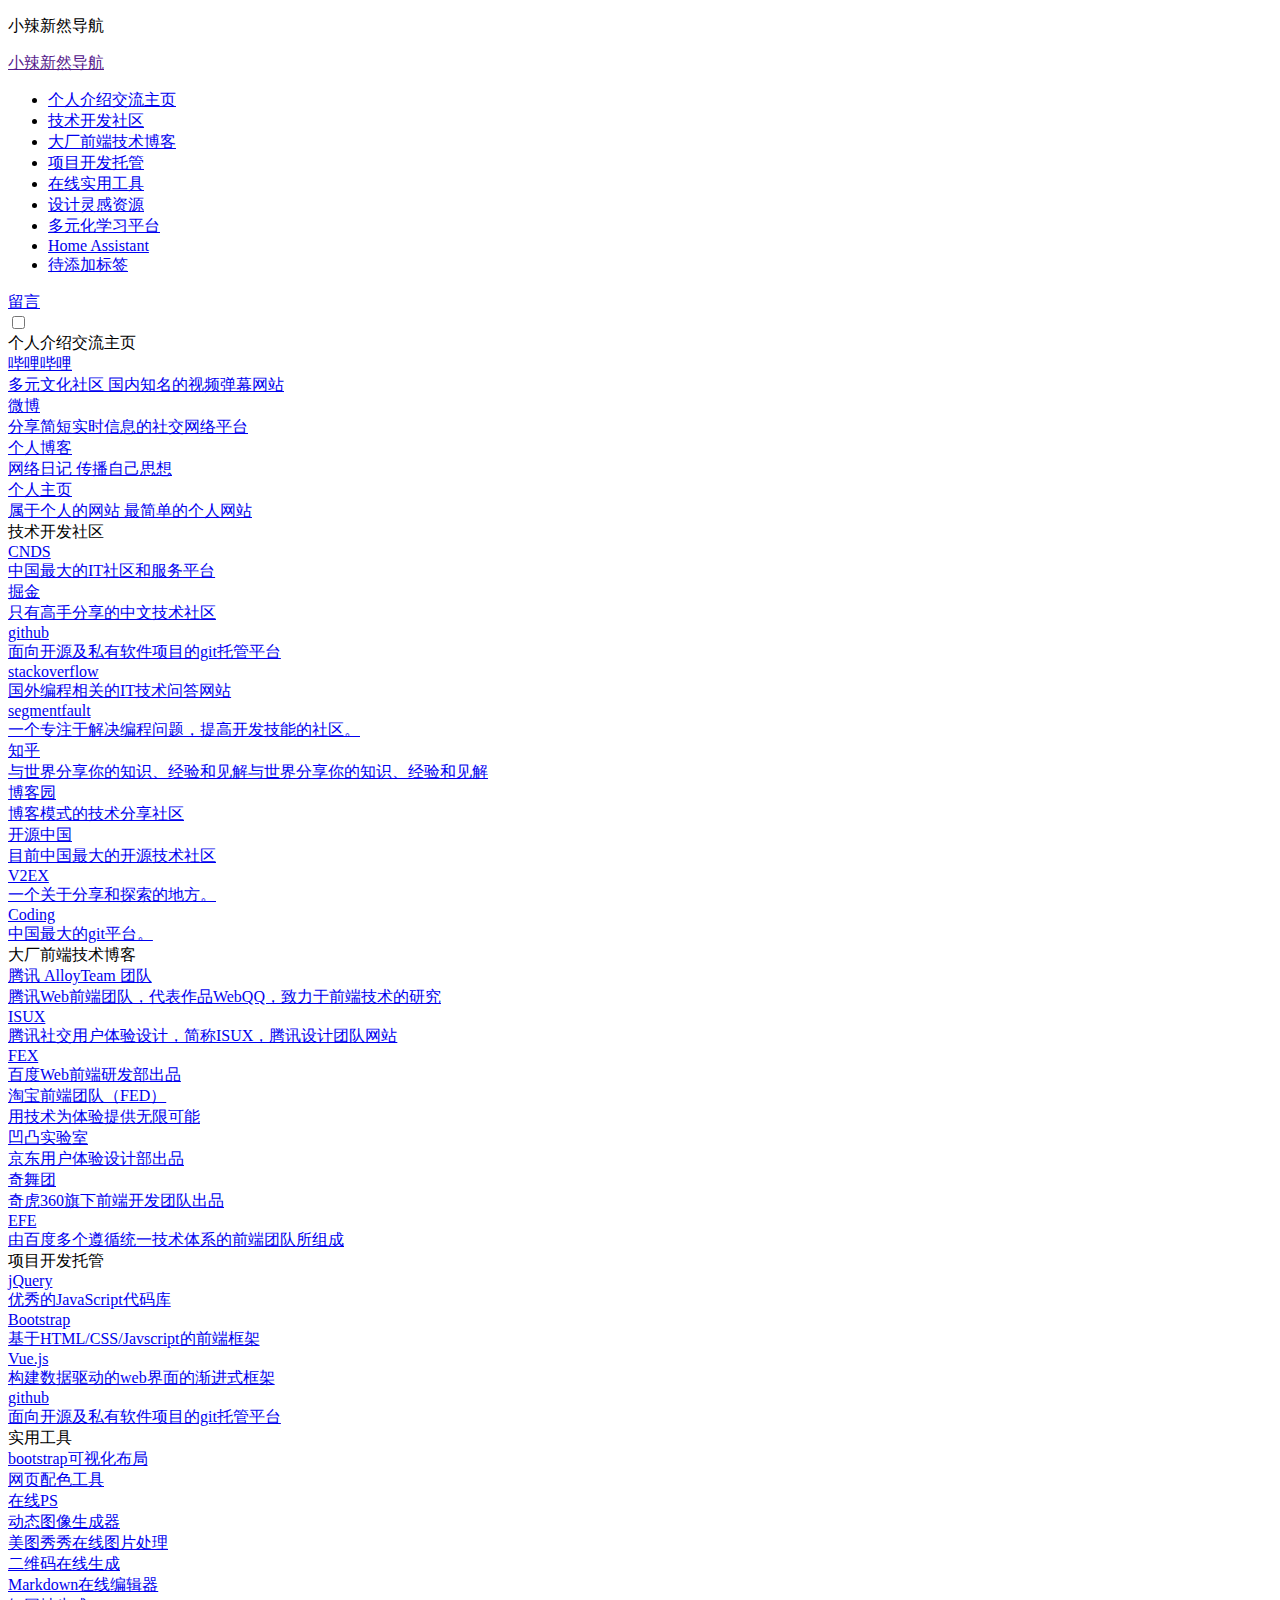
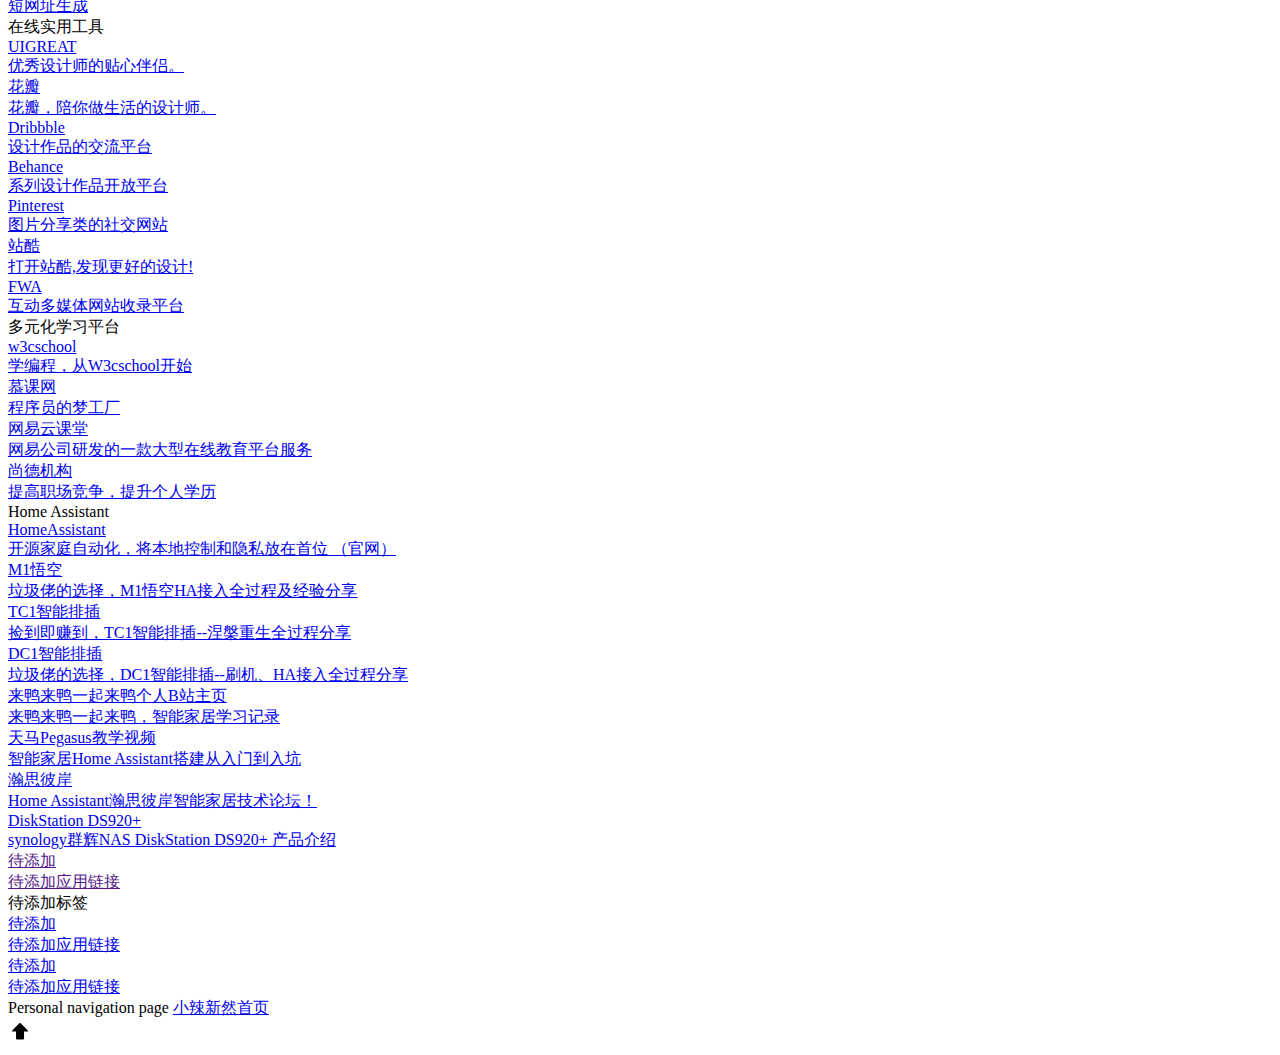
==== daohangye/index.html @ 8b0d4d3d "HASS" ====
<!DOCTYPE html>
<html lang="en">

<head>
    <meta charset="UTF-8">
    <meta name="viewport" content="width=device-width, initial-scale=1, maximum-scale=1, user-scalable=no">
    <title>小辣新然导航</title>
    <link rel="stylesheet" href=" css/iconfont.css">
    <link rel="stylesheet" href="../plug-in/normalize.css">
    <link rel="stylesheet" href="css/style.css">
</head>

<body>
    <div class="container" id="container">
        <aside class="left-bar" id="leftBar">
            <div class="title">
                <p>小辣新然导航</p>
            </div>
            <nav class="nav">
                <div class="item active"><a href=""><i class="iconfont icon-daohang2"></i>小辣新然导航</a><i class="line"></i></div>
                <ul class="nav-item" id="navItem">
                    <li><a href="#zhuye" class="active"><i class="iconfont icon-shequ"></i>个人介绍交流主页</a></li>
                    <li><a href="#bbs" class="active"><i class="iconfont icon-shequ"></i>技术开发社区</a></li>
                    <li><a href="#sill"><i class="iconfont icon-blogger"></i>大厂前端技术博客</a></li>
                    <li><a href="#docs"><i class="iconfont icon-wendangdocument78"></i>项目开发托管</a></li>
                    <li><a href="#tools"><i class="iconfont icon-tool"></i>在线实用工具</a></li>
                    <li><a href="#design"><i class="iconfont icon-designer"></i>设计灵感资源</a></li>
                    <li><a href="#study"><i class="iconfont icon-xuexi1"></i>多元化学习平台</a></li>
                    <li><a href="#hass" class="active"><i class="iconfont icon-shequ"></i>Home Assistant</a></li>
                    <li><a href="#daitianjia"><i class="iconfont icon-blogger"></i>待添加标签</a></li>
                </ul>
                <div class="item comment"><a href="#"><i class="iconfont icon-liuyan"></i>留言</a></div>
            </nav>
        </aside>
        <section class="main">
            <div id="mainContent">
                <!-- 手机端菜单 -->
                <div id="menu-box">
                   <div id="menu">
                       <input type="checkbox" id="menu-form">
                       <label for="menu-form" class="menu-spin">
                        <div class="line diagonal line-1"></div>
                        <div class="line horizontal"></div>
                        <div class="line diagonal line-2"></div>
                      </label>
                    </div>
                </div>
                <!-- 个人主页 -->
                <div class="box">
                    <a href="#" name="zhuye"></a>
                    <div class="sub-category">
                        <div><i class="iconfont icon-shequ"></i>个人介绍交流主页</div>
                    </div>
                    <div>
                        <a target="_blank" href="https://space.bilibili.com/335234227">
                            <div class="item">
                                <div class="logo"> 哔哩哔哩</div>
                                <div class="desc">多元文化社区 国内知名的视频弹幕网站</div>
                            </div>
                        </a>
                        <a target="_blank" href="https://weibo.com/u/7575564590">
                            <div class="item">
                                <div class="logo"> 微博</div>
                                <div class="desc">分享简短实时信息的社交网络平台</div>
                            </div>
                        </a>
                        <a target="_blank" href="#">
                            <div class="item">
                                <div class="logo"> 个人博客</div>
                                <div class="desc">网络日记 传播自己思想</div>
                            </div>
                        </a>    
                        <a target="_blank" href="#">
                            <div class="item">
                                <div class="logo"> 个人主页</div>
                                <div class="desc">属于个人的网站  最简单的个人网站</div>
                            </div>
                        </a>
                    </div>
                </div>
                <!-- 开发社区 -->
                <div class="box">
                    <a href="#" name="bbs"></a>
                    <div class="sub-category">
                        <div><i class="iconfont icon-shequ"></i>技术开发社区</div>
                    </div>
                    <div>
                        <a target="_blank" href="http://blog.csdn.net/">
                            <div class="item">
                                <div class="logo"> CNDS</div>
                                <div class="desc">中国最大的IT社区和服务平台</div>
                            </div>
                        </a>
                        <a href="https://juejin.im/">
                            <div class="item">
                                <div class="logo"> 掘金</div>
                                <div class="desc">只有高手分享的中文技术社区</div>
                            </div>
                        </a>
                        <a target="_blank" href="https://github.com/">
                            <div class="item">
                                <div class="logo"> github</div>
                                <div class="desc">面向开源及私有软件项目的git托管平台</div>
                            </div>
                        </a>
                        <a target="_blank" href="http://stackoverflow.com/">
                            <div class="item">
                                <div class="logo"> stackoverflow</div>
                                <div class="desc">国外编程相关的IT技术问答网站</div>
                            </div>
                        </a>
                        <a target="_blank" href="https://segmentfault.com/">
                            <div class="item">
                                <div class="logo"> segmentfault</div>
                                <div class="desc">一个专注于解决编程问题，提高开发技能的社区。</div>
                            </div>
                        </a>
                        <a target="_blank" href="https://www.zhihu.com/">
                            <div class="item">
                                <div class="logo"> 知乎</div>
                                <div class="desc">与世界分享你的知识、经验和见解与世界分享你的知识、经验和见解</div>
                            </div>
                        </a>
                        <a target="_blank" href="https://www.cnblogs.com/">
                            <div class="item">
                                <div class="logo"> 博客园</div>
                                <div class="desc">博客模式的技术分享社区</div>
                            </div>
                        </a>
                        <a target="_blank" href="https://www.oschina.net/">
                            <div class="item">
                                <div class="logo"> 开源中国</div>
                                <div class="desc">
                                    <div class="info">
                                        目前中国最大的开源技术社区
                                    </div>
                                </div>
                            </div>
                        </a>
                        <a target="_blank" href="https://www.v2ex.com/">
                            <div class="item">
                                <div class="logo"> V2EX</div>
                                <div class="desc">一个关于分享和探索的地方。</div>
                            </div>
                        </a>
                        <a target="_blank" href="https://coding.net/">
                            <div class="item">
                                <div class="logo"> Coding</div>
                                <div class="desc">中国最大的git平台。</div>
                            </div>
                        </a>
                    </div>
                </div>
                <!-- 技术博客 -->
                <div class="box">
                    <a href="#" name="sill"></a>
                    <div class="sub-category">
                        <div><i class="iconfont icon-blogger"></i>大厂前端技术博客</div>
                    </div>
                    <div>
                        <a target="_blank" href="http://www.alloyteam.com/">
                            <div class="item">
                                <div class="logo"> 腾讯 AlloyTeam 团队</div>
                                <div class="desc">腾讯Web前端团队，代表作品WebQQ，致力于前端技术的研究</div>
                            </div>
                        </a>
                        <a target="_blank" href="https://isux.tencent.com/">
                            <div class="item">
                                <div class="logo"> ISUX</div>
                                <div class="desc">腾讯社交用户体验设计，简称ISUX，腾讯设计团队网站</div>
                            </div>
                        </a>
                        <a target="_blank" href="http://fex.baidu.com/">
                            <div class="item">
                                <div class="logo"> FEX</div>
                                <div class="desc">百度Web前端研发部出品</div>
                            </div>
                        </a>
                        <a target="_blank" href="http://taobaofed.org/">
                            <div class="item">
                                <div class="logo"> 淘宝前端团队（FED）</div>
                                <div class="desc">用技术为体验提供无限可能</div>
                            </div>
                        </a>
                        <a target="_blank" href="https://aotu.io/">
                            <div class="item">
                                <div class="logo"> 凹凸实验室</div>
                                <div class="desc">京东用户体验设计部出品</div>
                            </div>
                        </a>
                        <a target="_blank" href="https://75team.com/">
                            <div class="item">
                                <div class="logo"> 奇舞团</div>
                                <div class="desc">奇虎360旗下前端开发团队出品</div>
                            </div>
                        </a>
                        <a target="_blank" href="http://efe.baidu.com/">
                            <div class="item">
                                <div class="logo"> EFE</div>
                                <div class="desc">由百度多个遵循统一技术体系的前端团队所组成</div>
                            </div>
                        </a>
                    </div>
                </div>
                <!-- 参考文档托管 -->
                <div class="box">
                    <a href="" name="docs"></a>
                    <div class="sub-category">
                        <div><i class="iconfont icon-wendangdocument78"></i>项目开发托管</div>
                    </div>
                    <div>
                        <a target="_blank" href="http://jquery.cuishifeng.cn/index.html">
                            <div class="item">
                                <div class="logo"> jQuery</div>
                                <div class="desc">优秀的JavaScript代码库</div>
                            </div>
                        </a>
                        <a target="_blank" href="http://v3.bootcss.com/">
                            <div class="item">
                                <div class="logo"> Bootstrap</div>
                                <div class="desc">基于HTML/CSS/Javscript的前端框架</div>
                            </div>
                        </a>
                        <a target="_blank" href="http://v3.bootcss.com/">
                            <div class="item">
                                <div class="logo"> Vue.js</div>
                                <div class="desc">构建数据驱动的web界面的渐进式框架</div>
                            </div>
                        </a>
                        <a target="_blank" href="https://github.com/">
                            <div class="item">
                                <div class="logo"> github</div>
                                <div class="desc">面向开源及私有软件项目的git托管平台</div>
                            </div>
                        </a>
                    </div>
                </div>
                <!-- 实用工具 -->
                <div class="box">
                    <a href="" name="tools"></a>
                    <div class="sub-category">
                        <div><i class="iconfont icon-tool"></i>实用工具</div>
                    </div>
                    <div>
                        <a target="_blank" href="http://www.ibootstrap.cn/">
                            <div class="item">
                                <div class="no-logo">bootstrap可视化布局</div>
                            </div>
                        </a>
                        <a target="_blank" href="http://www.peise.net/tools/web/">
                            <div class="item">
                                <div class="no-logo">网页配色工具</div>
                            </div>
                        </a>
                        <a target="_blank" href="http://www.uupoop.com/">
                            <div class="item">
                                <div class="no-logo">在线PS</div>
                            </div>
                        </a>
                        <a target="_blank" href="https://dummyimage.com/">
                            <div class="item">
                                <div class="no-logo">动态图像生成器</div>
                            </div>
                        </a>
                        <a target="_blank" href="http://xiuxiu.web.meitu.com/main.html">
                            <div class="item">
                                <div class="no-logo">美图秀秀在线图片处理</div>
                            </div>
                        </a>
                        <a target="_blank" href="https://cli.im/deqr">
                            <div class="item">
                                <div class="no-logo">二维码在线生成</div>
                            </div>
                        </a>
                        <a target="_blank" href="https://www.zybuluo.com/mdeditor">
                            <div class="item">
                                <div class="no-logo">Markdown在线编辑器</div>
                            </div>
                        </a>
                        <a target="_blank" href="http://dwz.wailian.work/">
                            <div class="item">
                                <div class="no-logo">短网址生成</div>
                            </div>
                        </a>
                    </div>
                </div>
                <!-- 设计资源 -->
                <div class="box">
                    <a href="" name="design"></a>
                    <div class="sub-category">
                        <div><i class="iconfont icon-wendangdocument78"></i>在线实用工具</div>
                    </div>
                    <div>
                        <a target="_blank" href="http://www.uigreat.com/">
                            <div class="item">
                                <div class="logo"> UIGREAT</div>
                                <div class="desc">优秀设计师的贴心伴侣。 </div>
                            </div>
                        </a>
                        <a target="_blank" href="http://huaban.com/">
                            <div class="item">
                                <div class="logo"> 花瓣</div>
                                <div class="desc">花瓣，陪你做生活的设计师。</div>
                            </div>
                        </a>
                        <a target="_blank" href="https://dribbble.com/">
                            <div class="item">
                                <div class="logo"> Dribbble </div>
                                <div class="desc"> 设计作品的交流平台</div>
                            </div>
                        </a>
                        <a target="_blank" href="https://www.behance.net/">
                            <div class="item">
                                <div class="logo"> Behance</div>
                                <div class="desc"> 系列设计作品开放平台</div>
                            </div>
                        </a>
                        <a target="_blank" href="https://www.pinterest.com/">
                            <div class="item">
                                <div class="logo"> Pinterest</div>
                                <div class="desc"> 图片分享类的社交网站</div>
                            </div>
                        </a>
                        <a target="_blank" href="http://www.zcool.com.cn/">
                            <div class="item">
                                <div class="logo"> 站酷</div>
                                <div class="desc"> 打开站酷,发现更好的设计!</div>
                            </div>
                        </a>
                        <a target="_blank" href="https://thefwa.com/">
                            <div class="item">
                                <div class="logo"> FWA</div>
                                <div class="desc">互动多媒体网站收录平台</div>
                            </div>
                        </a>
                    </div>
                </div>
                <!-- 学无止境 -->
                <div class="box">
                    <a href="#" name="study"></a>
                    <div class="sub-category">
                        <div><i class="iconfont icon-xuexi1"></i>多元化学习平台</div>
                    </div>
                    <div>
                        <a target="_blank" href="https://www.w3cschool.cn/">
                            <div class="item">
                                <div class="logo">w3cschool</div>
                                <div class="desc">学编程，从W3cschool开始</div>
                            </div>
                        </a>
                        <a target="_blank" href="https://www.imooc.com/">
                            <div class="item">
                                <div class="logo">慕课网</div>
                                <div class="desc">程序员的梦工厂</div>
                            </div>
                        </a>
                        <a target="_blank" href="http://study.163.com/">
                            <div class="item">
                                <div class="logo">网易云课堂</div>
                                <div class="desc">网易公司研发的一款大型在线教育平台服务</div>
                            </div>
                        </a>
                        <a target="_blank" href="http://gw.sunlands.com/">
                            <div class="item">
                                <div class="logo">尚德机构</div>
                                <div class="desc">提高职场竞争，提升个人学历</div>
                            </div>
                        </a>
                    </div>
                </div>
                <!-- Home Assistant -->
                <div class="box">
                    <a href="#" name="hass"></a>
                    <div class="sub-category">
                        <div><i class="iconfont icon-blogger"></i> Home Assistant</div>
                    </div>
                    <div>
                        <a target="_blank" href="https://www.home-assistant.io/">
                            <div class="item">
                                <div class="logo">HomeAssistant</div>
                                <div class="desc">开源家庭自动化，将本地控制和隐私放在首位 （官网）</div>
                            </div>
                        </a>
                        <a target="_blank" href="https://post.smzdm.com/p/aekzgpwz/">
                            <div class="item">
                                <div class="logo">M1悟空</div>
                                <div class="desc">垃圾佬的选择，M1悟空HA接入全过程及经验分享</div>
                            </div>
                        </a>
                        <a target="_blank" href="https://post.smzdm.com/p/aek8672q/">
                            <div class="item">
                                <div class="logo">TC1智能排插</div>
                                <div class="desc">捡到即赚到，TC1智能排插--涅槃重生全过程分享</div>
                            </div>
                        </a>
                        <a target="_blank" href="https://post.smzdm.com/p/a9977ex0/">
                            <div class="item">
                                <div class="logo">DC1智能排插</div>
                                <div class="desc">垃圾佬的选择，DC1智能排插--刷机、HA接入全过程分享</div>
                            </div>
                        </a>
                        <a target="_blank" href="https://space.bilibili.com/39523884">
                            <div class="item">
                                <div class="logo">来鸭来鸭一起来鸭个人B站主页</div>
                                <div class="desc">来鸭来鸭一起来鸭，智能家居学习记录</div>
                            </div>
                        </a>
                        <a target="_blank" href="https://www.bilibili.com/video/BV1UV411273h?p=3&t=1">
                            <div class="item">
                                <div class="logo">天马Pegasus教学视频</div>
                                <div class="desc">智能家居Home Assistant搭建从入门到入坑</div>
                            </div>
                        </a>
                        <a target="_blank" href="https://bbs.hassbian.com/">
                            <div class="item">
                                <div class="logo">瀚思彼岸</div>
                                <div class="desc">Home Assistant瀚思彼岸智能家居技术论坛！</div>
                            </div>
                        </a>
                        <a target="_blank" href="wenjian/Synology_DS920_Plus_Data_Sheet_chs.pdf">
                            <div class="item">
                                <div class="logo">DiskStation DS920+</div>
                                <div class="desc">synology群辉NAS DiskStation DS920+ 产品介绍</div>
                            </div>
                        </a>
                        <a target="_blank" href="">
                            <div class="item">
                                <div class="logo">待添加</div>
                                <div class="desc">待添加应用链接</div>
                            </div>
                        </a>
                    </div>
                </div>
                <!-- 待添加 -->
                <div class="box">
                    <a href="#" name="daitianjia"></a>
                    <div class="sub-category">
                        <div><i class="iconfont icon-blogger"></i> 待添加标签</div>
                    </div>
                    <div>
                        <a href="../b.html">
                            <div class="item">
                                <div class="logo">待添加</div>
                                <div class="desc">待添加应用链接</div>
                            </div>
                        </a>
                        <a href="../b.html">
                            <div class="item">
                                <div class="logo">待添加</div>
                                <div class="desc">待添加应用链接</div>
                            </div>
                        </a>
                    </div>
                </div>
                <footer class="footer">
                    <div class="copyright">
                        <div>
                            Personal navigation page
                            <a href="..\index.html">小辣新然首页</a>
                        </div>
                    </div>
                </footer>
                <div id="fixedBar"><svg class="Zi Zi--BackToTop" title="回到顶部" fill="currentColor" viewBox="0 0 24 24" width="24" height="24">
                    <path d="M16.036 19.59a1 1 0 0 1-.997.995H9.032a.996.996 0 0 1-.997-.996v-7.005H5.03c-1.1 0-1.36-.633-.578-1.416L11.33 4.29a1.003 1.003 0 0 1 1.412 0l6.878 6.88c.782.78.523 1.415-.58 1.415h-3.004v7.005z"></path>
                </svg></div>
        </section>
        <script src="js/jquery.js"></script>
        <script>
        var oMenu = document.getElementById('menu');
        var oLeftBar = document.getElementById('leftBar');
        var menuFrom = document.getElementById('menu-form');

        oMenu.onclick = function() {
            if (oLeftBar.offsetLeft == 0) {
                oLeftBar.style.left = -249 + 'px';
            }
            else {
                oLeftBar.style.left = 0;
            }
        }


        // 监听页面宽度变化
        window.onresize = function() {
            judgeWidth();
            // console.log(document.documentElement.clientWidth);
        };

        // 判断页面宽度
        function judgeWidth() {
            if (document.documentElement.clientWidth > 481) {
                oLeftBar.style.left = 0;
            } else {
                oLeftBar.style.left = -249 + 'px';
            }
        }


        var oNavItem = document.getElementById('navItem');
        var aA = oNavItem.getElementsByTagName('a');
        for (var i = 0; i < aA.length; i++) {
            aA[i].onclick = function() {
                for (var j = 0; j < aA.length; j++) {
                    aA[j].className = '';
                }
                this.className = 'active';
                if (oLeftBar.offsetLeft == 0) {
                    if (document.documentElement.clientWidth <= 481) {
                        oLeftBar.style.left = -249 + 'px';
                        menuFrom.checked = false;

                    }
                }
            }
        }


        $(window).scroll(function() {
            if($(window).scrollTop() >= 200){
                $('#fixedBar').fadeIn(300);
            }else{
                $('#fixedBar').fadeOut(300);
            }
        });
        $('#fixedBar').click(function() {
            $('html,body').animate({scrollTop:'0px'},800);
        })
        </script>
</body>

</html>
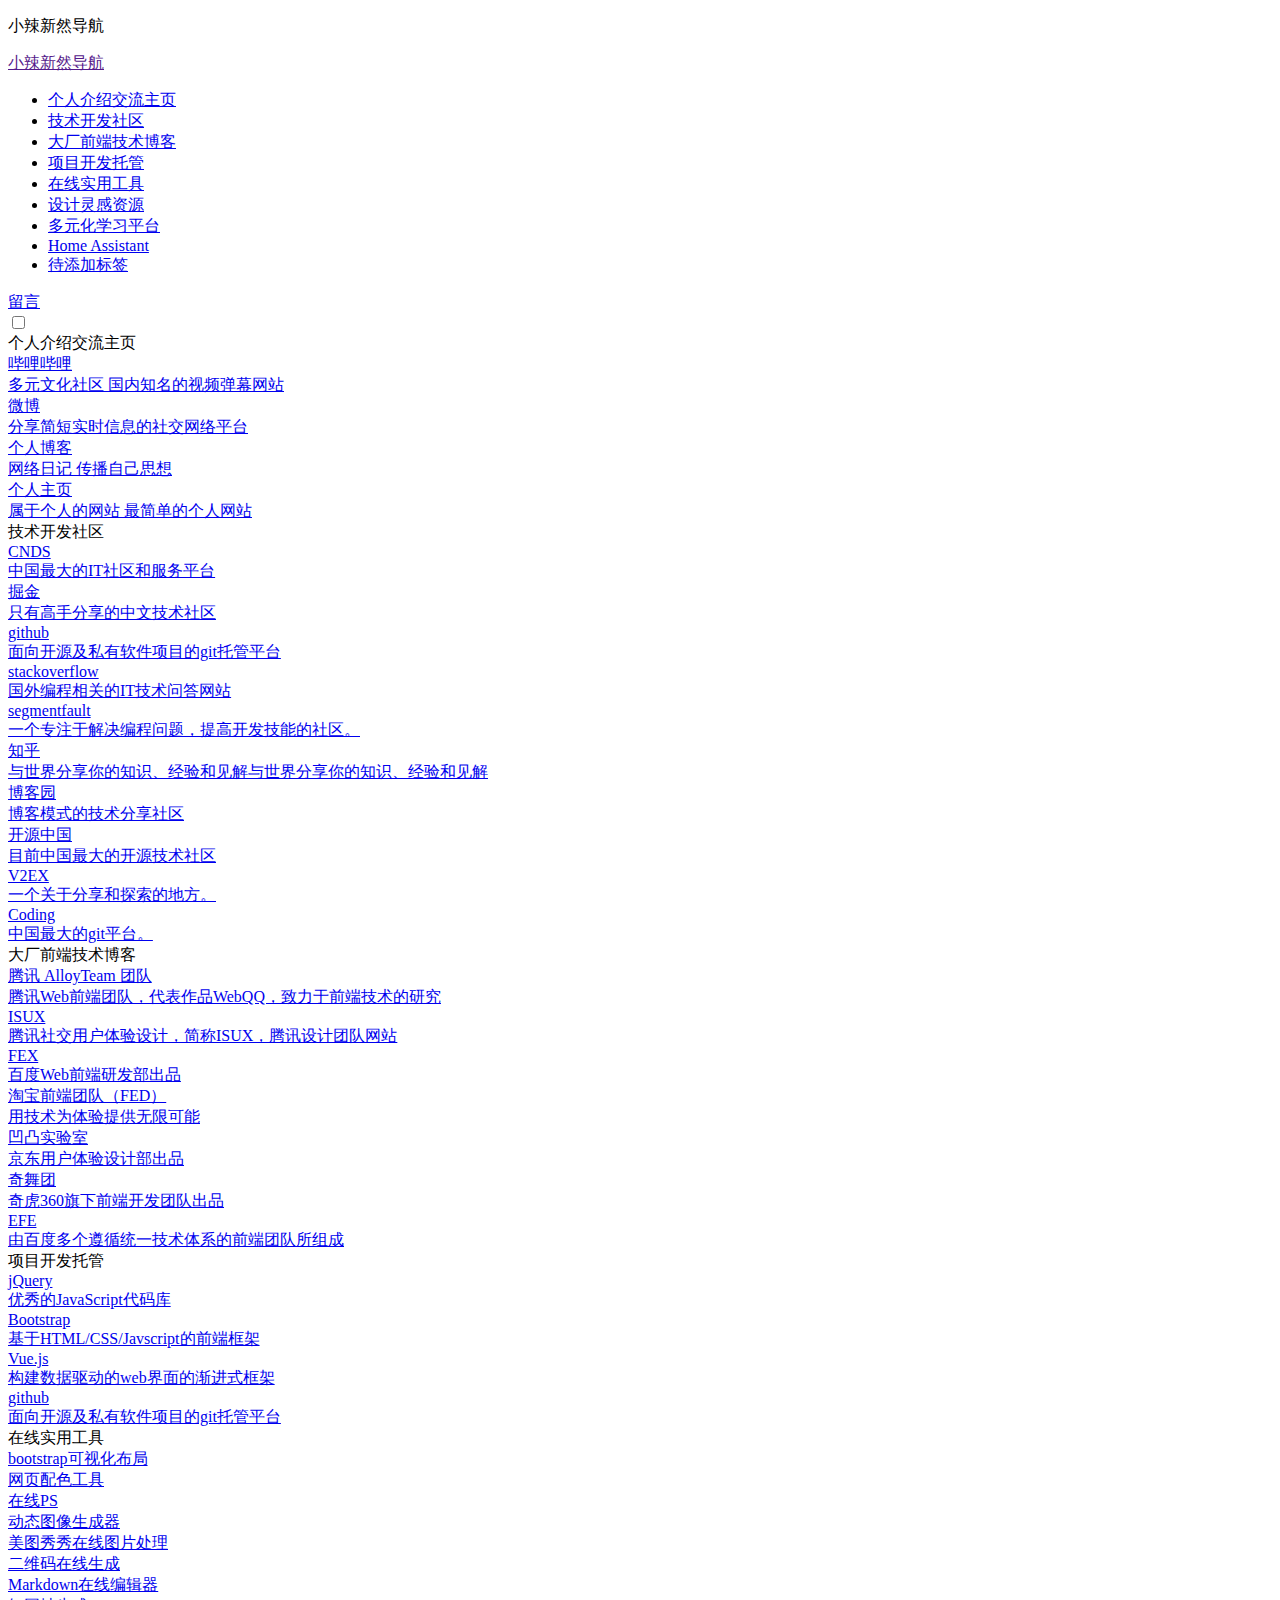
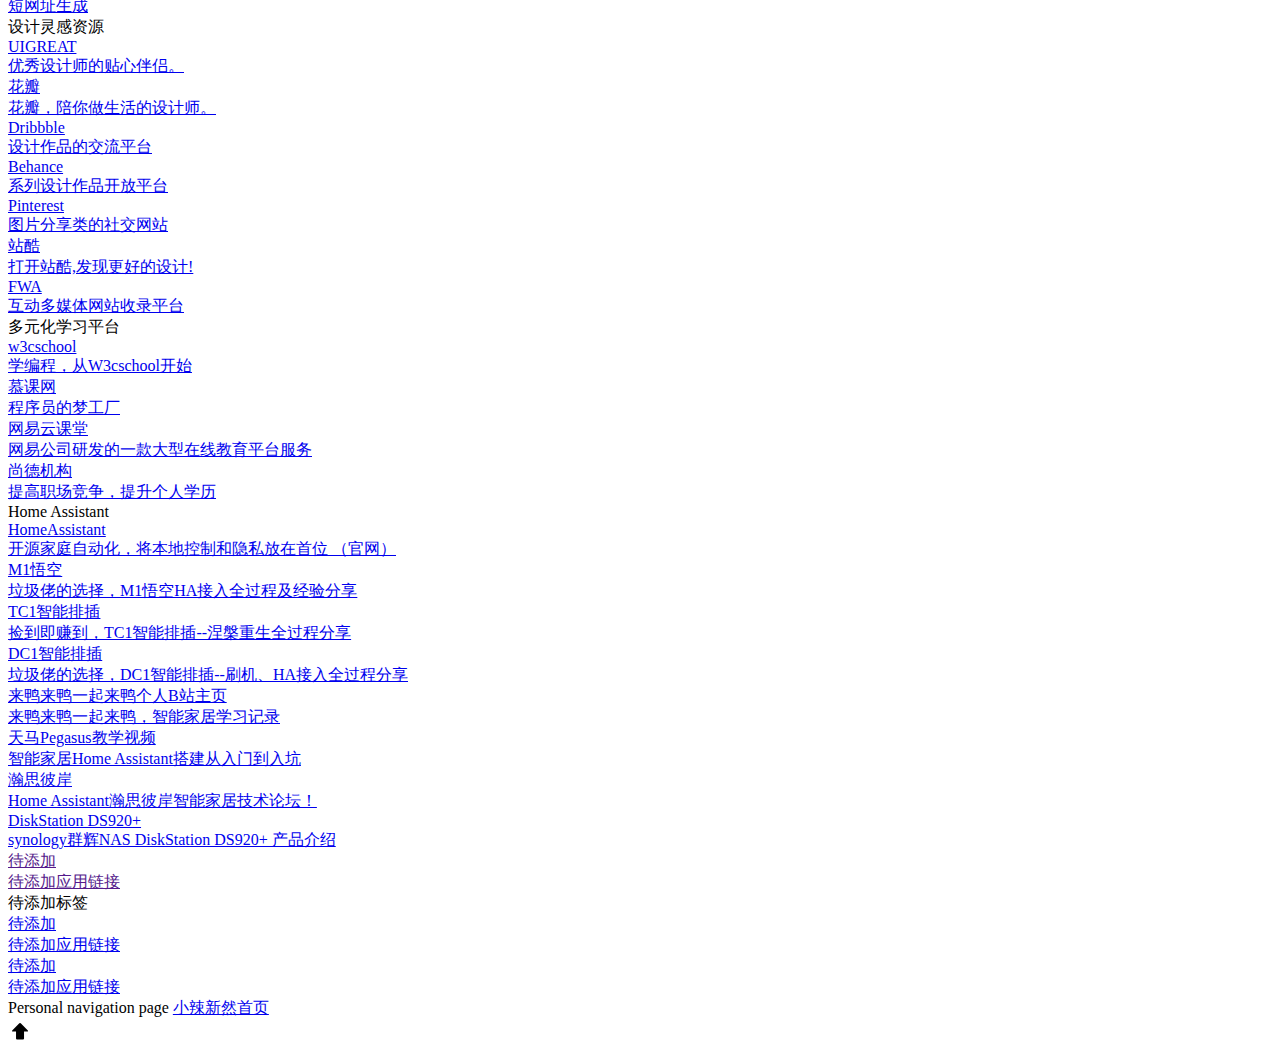
==== commit 9f657e1c: "youhua" ====
--- a/daohangye/index.html
+++ b/daohangye/index.html
@@ -20,14 +20,14 @@
                 <div class="item active"><a href=""><i class="iconfont icon-daohang2"></i>小辣新然导航</a><i class="line"></i></div>
                 <ul class="nav-item" id="navItem">
                     <li><a href="#zhuye" class="active"><i class="iconfont icon-shequ"></i>个人介绍交流主页</a></li>
-                    <li><a href="#bbs" class="active"><i class="iconfont icon-shequ"></i>技术开发社区</a></li>
+                    <li><a href="#bbs" ><i class="iconfont icon-development"></i>技术开发社区</a></li>
                     <li><a href="#sill"><i class="iconfont icon-blogger"></i>大厂前端技术博客</a></li>
                     <li><a href="#docs"><i class="iconfont icon-wendangdocument78"></i>项目开发托管</a></li>
                     <li><a href="#tools"><i class="iconfont icon-tool"></i>在线实用工具</a></li>
                     <li><a href="#design"><i class="iconfont icon-designer"></i>设计灵感资源</a></li>
                     <li><a href="#study"><i class="iconfont icon-xuexi1"></i>多元化学习平台</a></li>
-                    <li><a href="#hass" class="active"><i class="iconfont icon-shequ"></i>Home Assistant</a></li>
-                    <li><a href="#daitianjia"><i class="iconfont icon-blogger"></i>待添加标签</a></li>
+                    <li><a href="#hass" ><i class="iconfont icon-intelligence"></i>Home Assistant</a></li>
+                    <li><a href="#daitianjia"><i class="iconfont icon-blogger"></i>待添加标签</a></li> 
                 </ul>
                 <div class="item comment"><a href="#"><i class="iconfont icon-liuyan"></i>留言</a></div>
             </nav>
@@ -239,7 +239,7 @@
                 <div class="box">
                     <a href="" name="tools"></a>
                     <div class="sub-category">
-                        <div><i class="iconfont icon-tool"></i>实用工具</div>
+                        <div><i class="iconfont icon-tool"></i>在线实用工具</div>
                     </div>
                     <div>
                         <a target="_blank" href="http://www.ibootstrap.cn/">
@@ -288,7 +288,7 @@
                 <div class="box">
                     <a href="" name="design"></a>
                     <div class="sub-category">
-                        <div><i class="iconfont icon-wendangdocument78"></i>在线实用工具</div>
+                        <div><i class="iconfont icon-wendangdocument78"></i>设计灵感资源</div>
                     </div>
                     <div>
                         <a target="_blank" href="http://www.uigreat.com/">
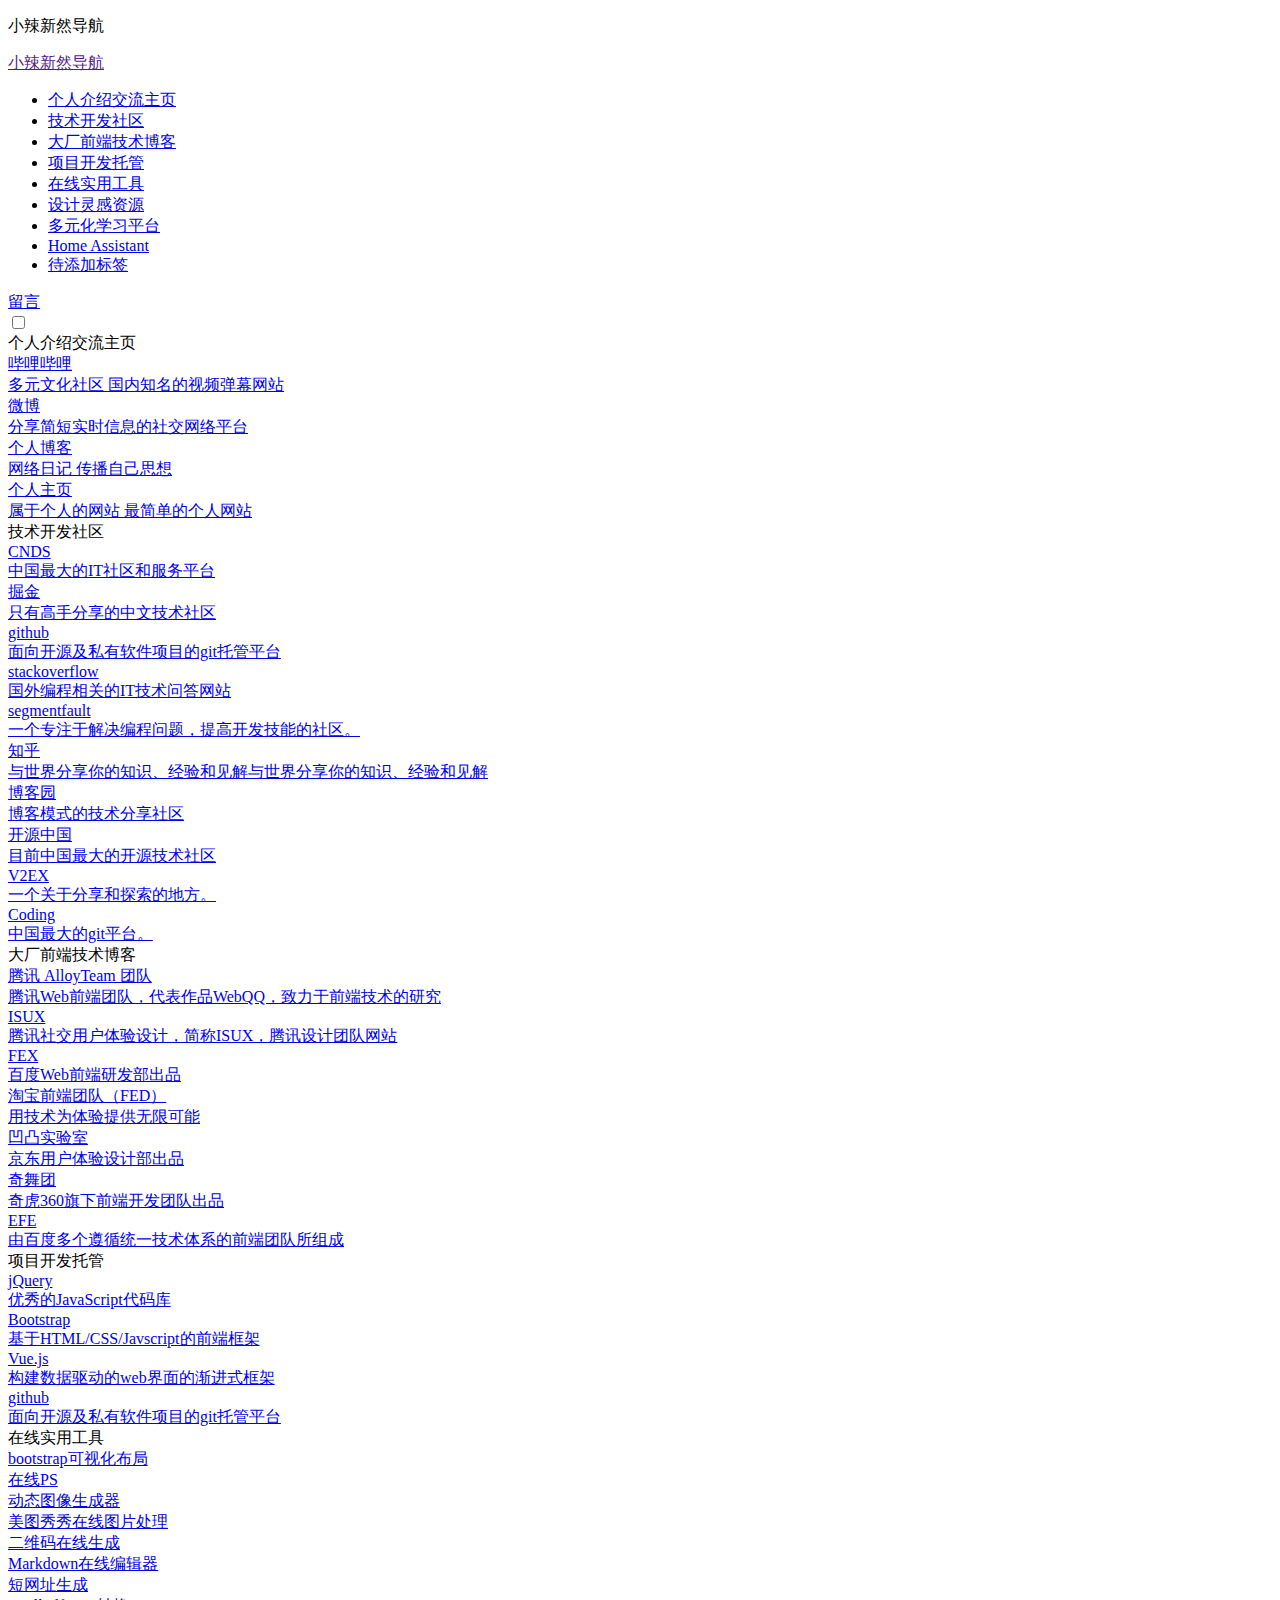
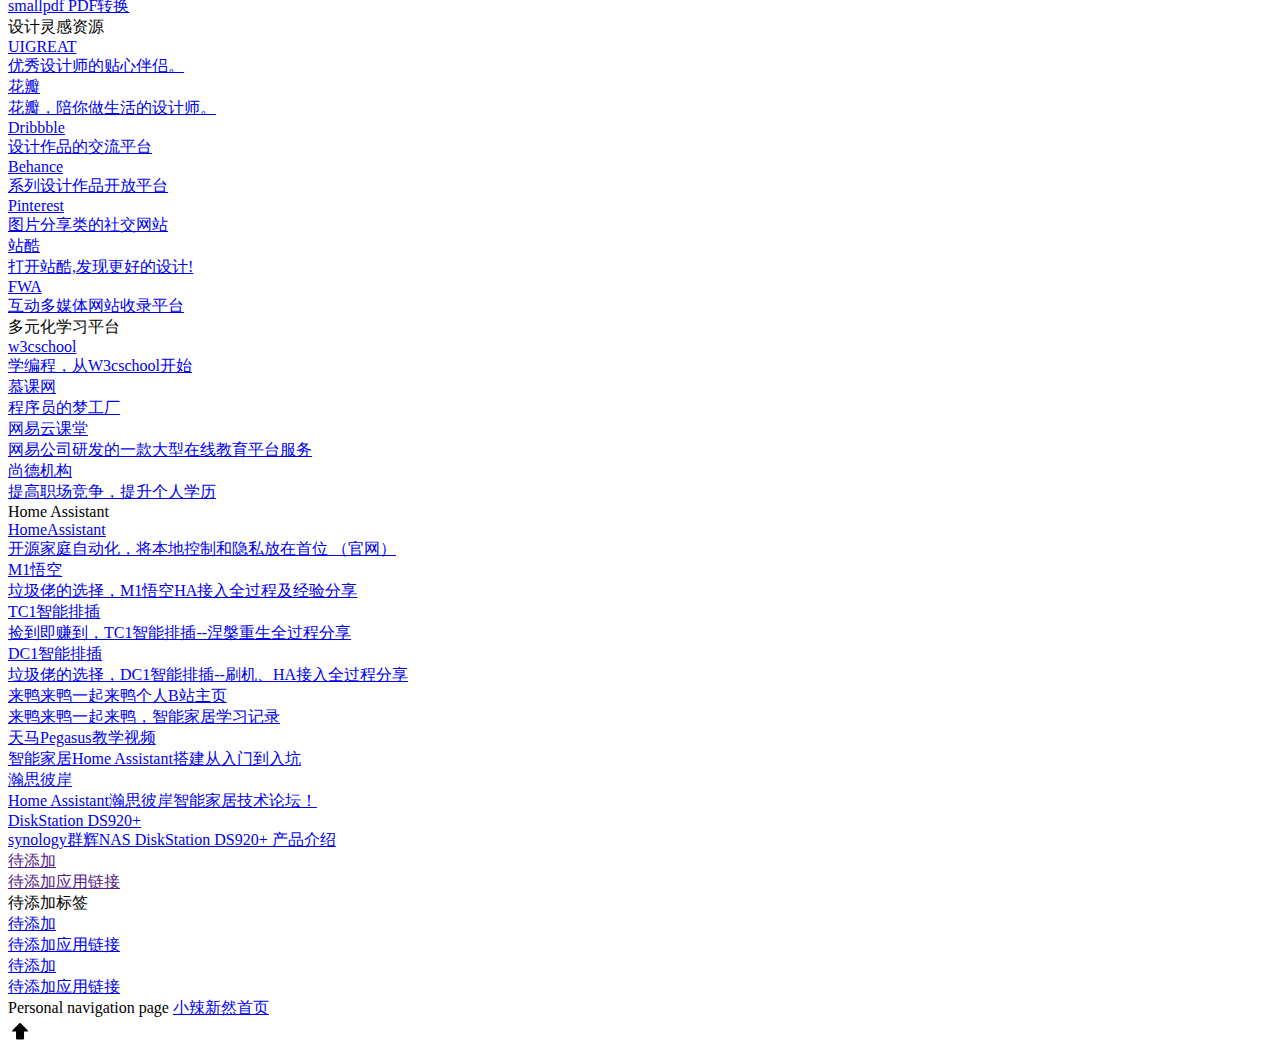
==== commit 713e853f: "en" ====
--- a/daohangye/index.html
+++ b/daohangye/index.html
@@ -247,11 +247,6 @@
                                 <div class="no-logo">bootstrap可视化布局</div>
                             </div>
                         </a>
-                        <a target="_blank" href="http://www.peise.net/tools/web/">
-                            <div class="item">
-                                <div class="no-logo">网页配色工具</div>
-                            </div>
-                        </a>
                         <a target="_blank" href="http://www.uupoop.com/">
                             <div class="item">
                                 <div class="no-logo">在线PS</div>
@@ -280,6 +275,11 @@
                         <a target="_blank" href="http://dwz.wailian.work/">
                             <div class="item">
                                 <div class="no-logo">短网址生成</div>
+                            </div>
+                        </a>
+                        <a target="_blank" href="https://smallpdf.com/">
+                            <div class="item">
+                                <div class="no-logo">smallpdf PDF转换</div>
                             </div>
                         </a>
                     </div>
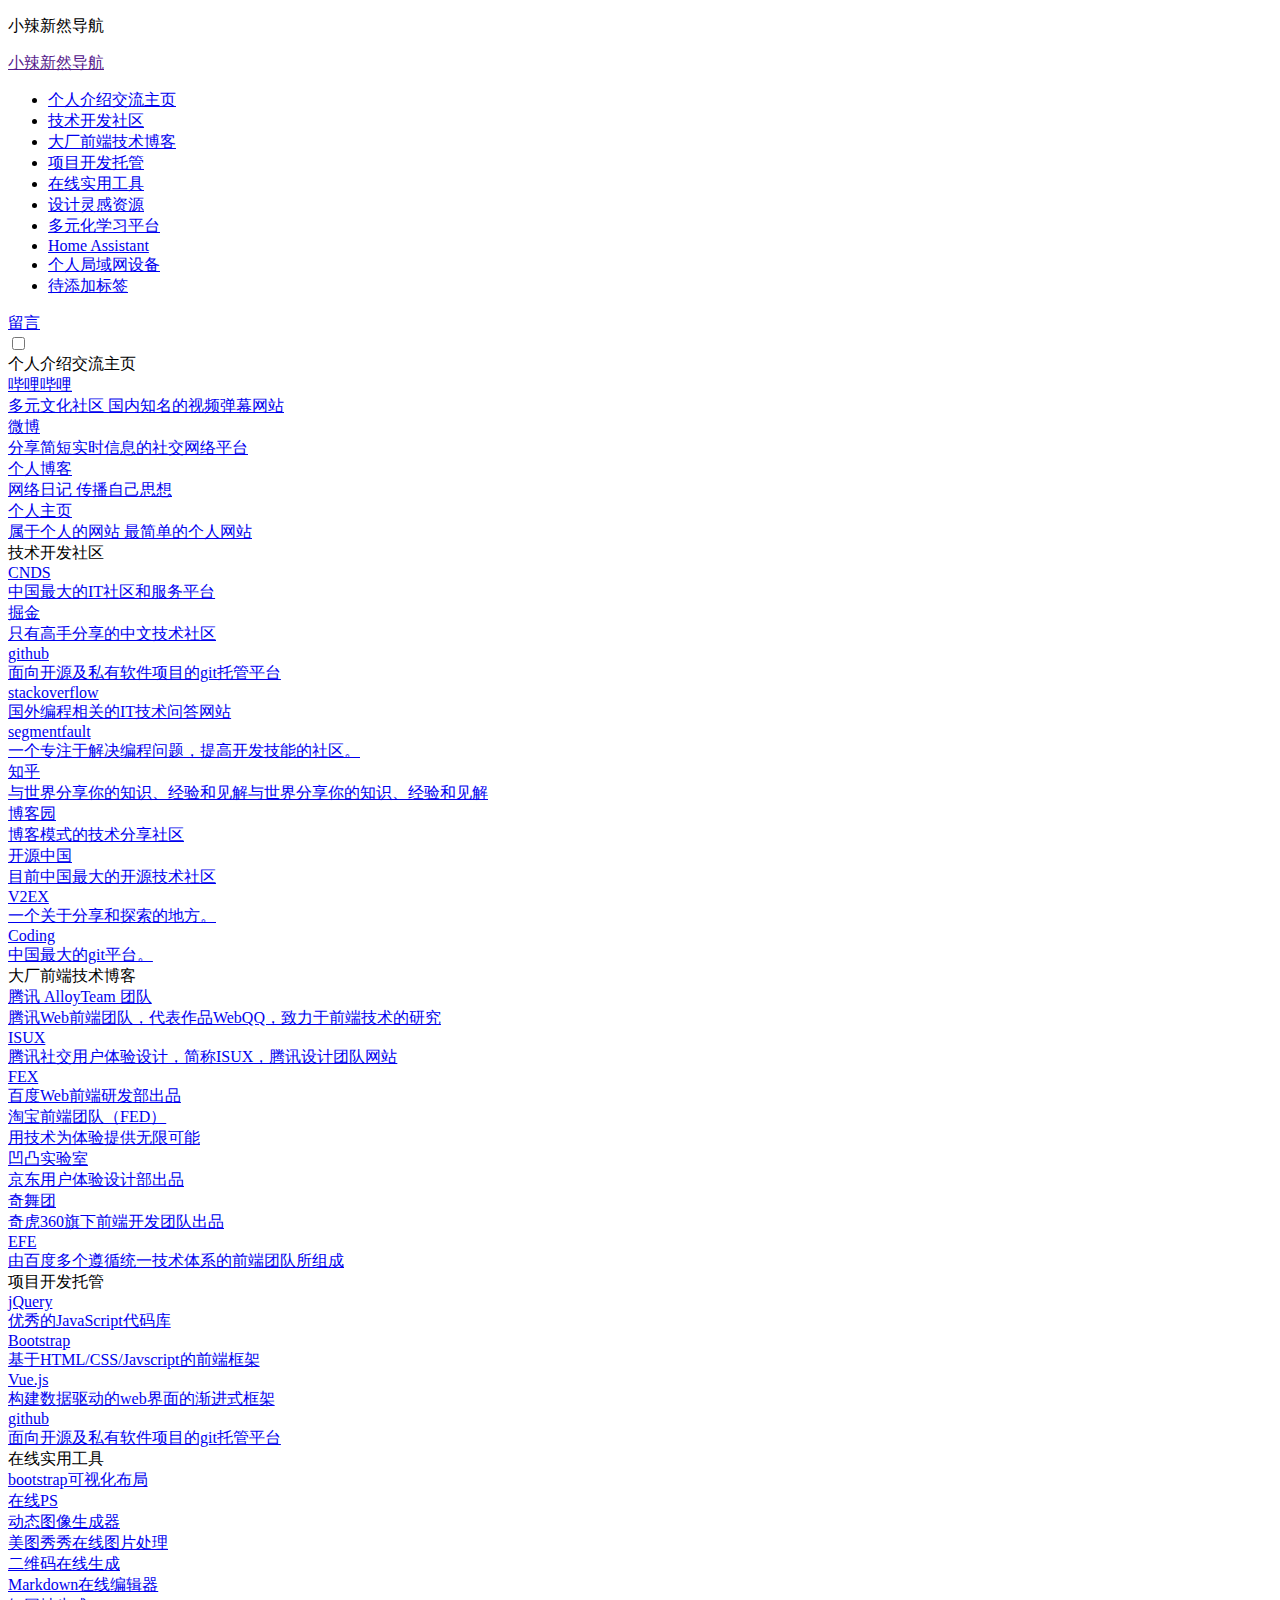
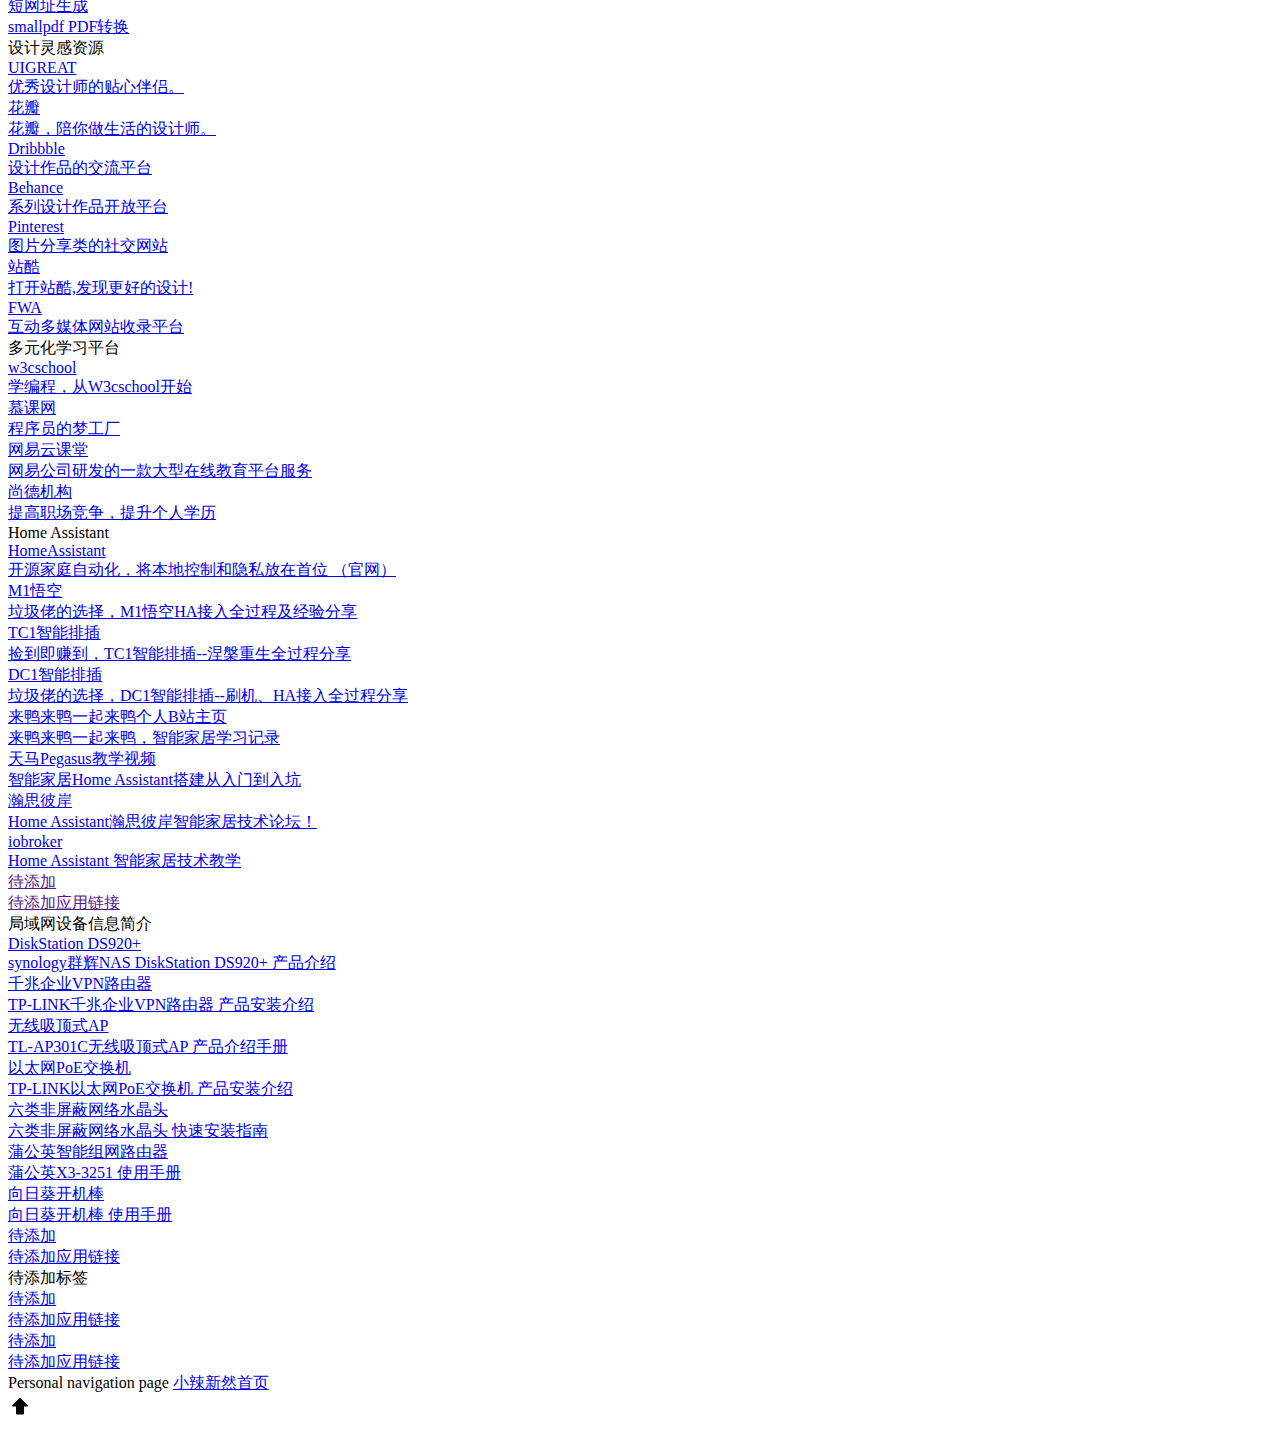
==== commit 556f7cfd: "iobroker" ====
--- a/daohangye/index.html
+++ b/daohangye/index.html
@@ -27,6 +27,7 @@
                     <li><a href="#design"><i class="iconfont icon-designer"></i>设计灵感资源</a></li>
                     <li><a href="#study"><i class="iconfont icon-xuexi1"></i>多元化学习平台</a></li>
                     <li><a href="#hass" ><i class="iconfont icon-intelligence"></i>Home Assistant</a></li>
+                    <li><a href="#lan"><i class="iconfont icon-blogger"></i>个人局域网设备</a></li> 
                     <li><a href="#daitianjia"><i class="iconfont icon-blogger"></i>待添加标签</a></li> 
                 </ul>
                 <div class="item comment"><a href="#"><i class="iconfont icon-liuyan"></i>留言</a></div>
@@ -417,21 +418,77 @@
                                 <div class="desc">Home Assistant瀚思彼岸智能家居技术论坛！</div>
                             </div>
                         </a>
+                        <a target="_blank" href="https://bbs.iobroker.cn/">
+                            <div class="item">
+                                <div class="logo">iobroker</div>
+                                <div class="desc">Home Assistant 智能家居技术教学</div>
+                            </div>
+                        </a>
+                        <a target="_blank" href="">
+                            <div class="item">
+                                <div class="logo">待添加</div>
+                                <div class="desc">待添加应用链接</div>
+                            </div>
+                        </a>
+                    </div>
+                </div>
+                <!-- 个人局域网设备 -->
+                <div class="box">
+                    <a href="#" name="lan"></a>
+                    <div class="sub-category">
+                        <div><i class="iconfont icon-blogger"></i> 局域网设备信息简介</div>
+                    </div>
+                    <div>
                         <a target="_blank" href="wenjian/Synology_DS920_Plus_Data_Sheet_chs.pdf">
                             <div class="item">
                                 <div class="logo">DiskStation DS920+</div>
                                 <div class="desc">synology群辉NAS DiskStation DS920+ 产品介绍</div>
                             </div>
                         </a>
-                        <a target="_blank" href="">
+                        <a target="_blank" href="wenjian/TL-R479G+ V2.0安装手册 3.0.1.pdf">
+                            <div class="item">
+                                <div class="logo">千兆企业VPN路由器</div>
+                                <div class="desc">TP-LINK千兆企业VPN路由器 产品安装介绍</div>
+                            </div>
+                        </a>
+                        <a target="_blank" href="wenjian/TL-AP301C V4.0安装手册 4.1.0.pdf">
+                            <div class="item">
+                                <div class="logo">无线吸顶式AP</div>
+                                <div class="desc">TL-AP301C无线吸顶式AP 产品介绍手册</div>
+                            </div>
+                        </a>
+                        <a target="_blank" href="wenjian/TL-SG1005P V4.0安装手册 4.0.2.pdf">
+                            <div class="item">
+                                <div class="logo">以太网PoE交换机</div>
+                                <div class="desc">TP-LINK以太网PoE交换机 产品安装介绍</div>
+                            </div>
+                        </a>
+                        <a target="_blank" href="wenjian/TL-EH602-24 V1.0、TL-EH602-50 V1.0、TL-EH602-100 V1.0快速安装指南1.1.0.pdf">
+                            <div class="item">
+                                <div class="logo">六类非屏蔽网络水晶头</div>
+                                <div class="desc">六类非屏蔽网络水晶头 快速安装指南</div>
+                            </div>
+                        </a>
+                        <a href="wenjian/X3-3251使用手册_1.1.3.pdf">
+                            <div class="item">
+                                <div class="logo">蒲公英智能组网路由器</div>
+                                <div class="desc">蒲公英X3-3251 使用手册</div>
+                            </div>
+                        </a>
+                        <a href="../b.html">
+                            <div class="item">
+                                <div class="logo">向日葵开机棒</div>
+                                <div class="desc">向日葵开机棒 使用手册</div>
+                            </div>
+                        </a>
+                        <a href="../b.html">
                             <div class="item">
                                 <div class="logo">待添加</div>
                                 <div class="desc">待添加应用链接</div>
                             </div>
                         </a>
                     </div>
-                </div>
-                <!-- 待添加 -->
+                </div> 
                 <div class="box">
                     <a href="#" name="daitianjia"></a>
                     <div class="sub-category">
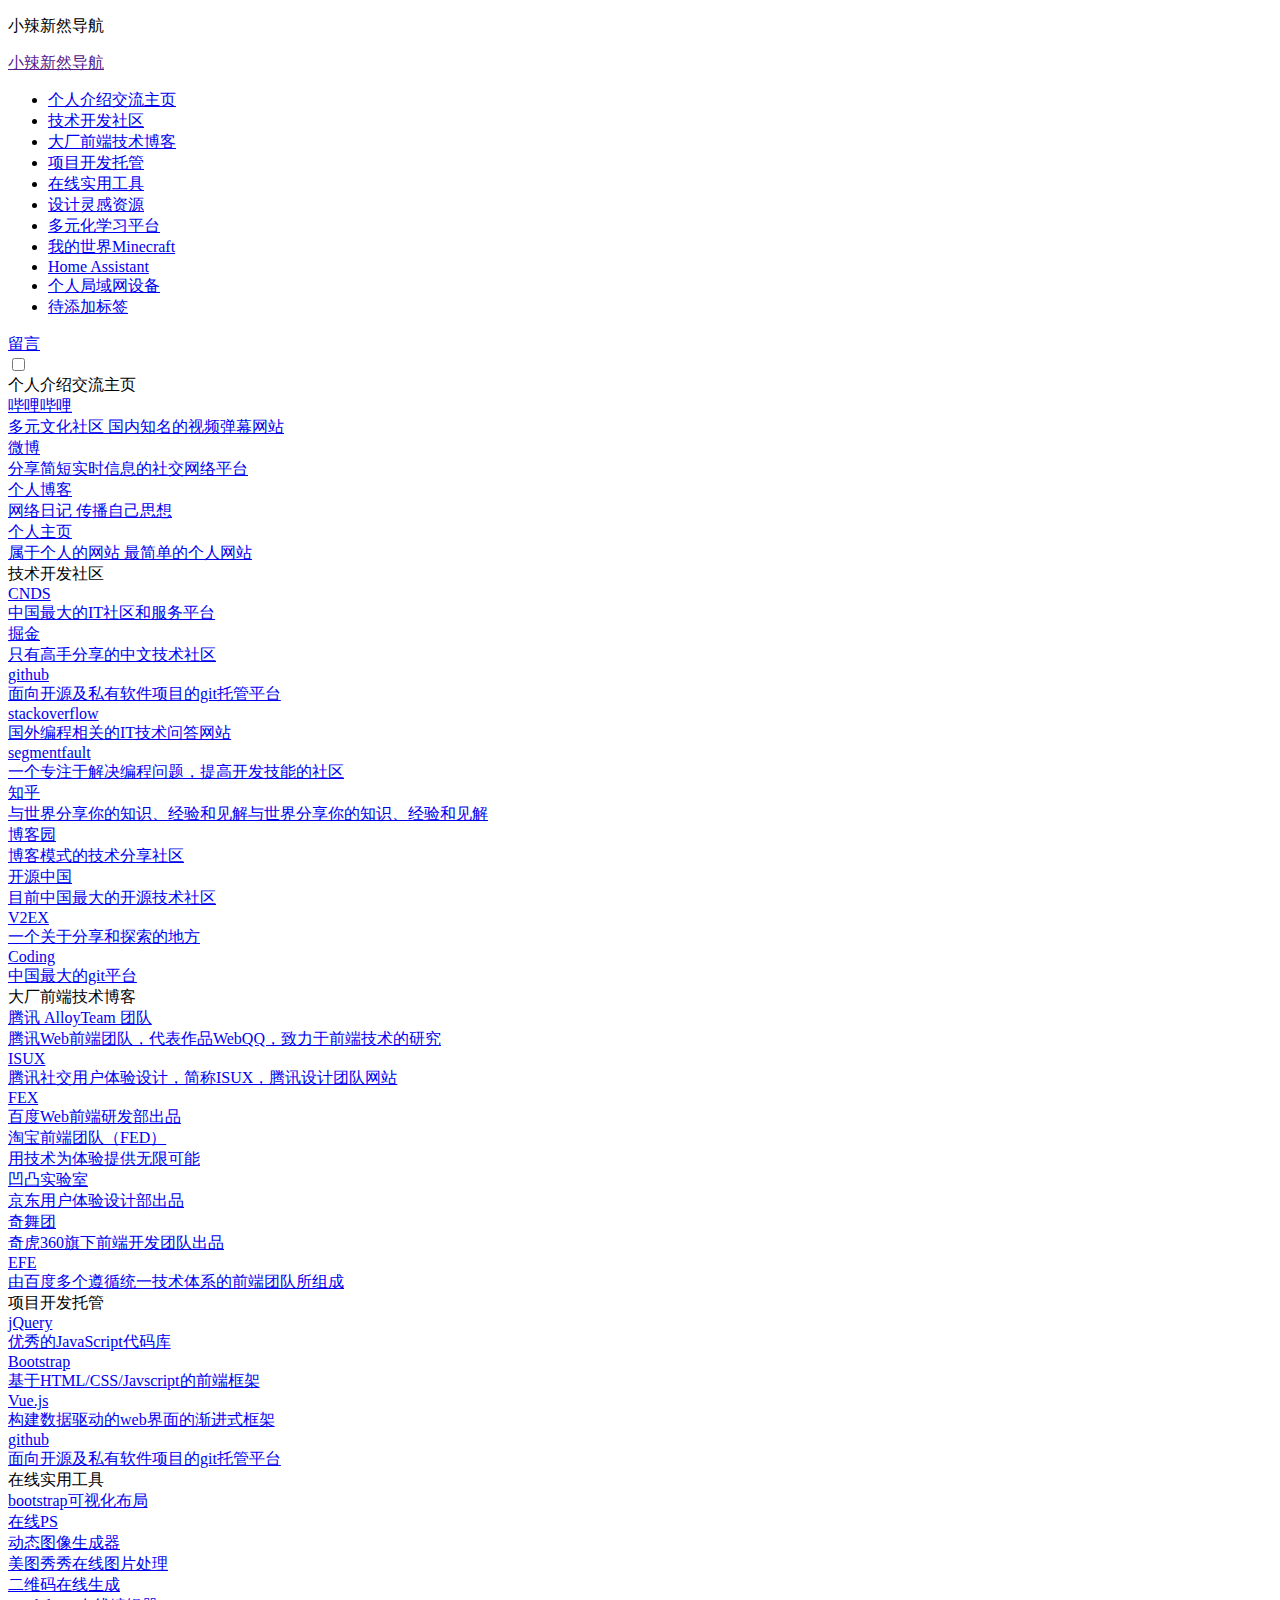
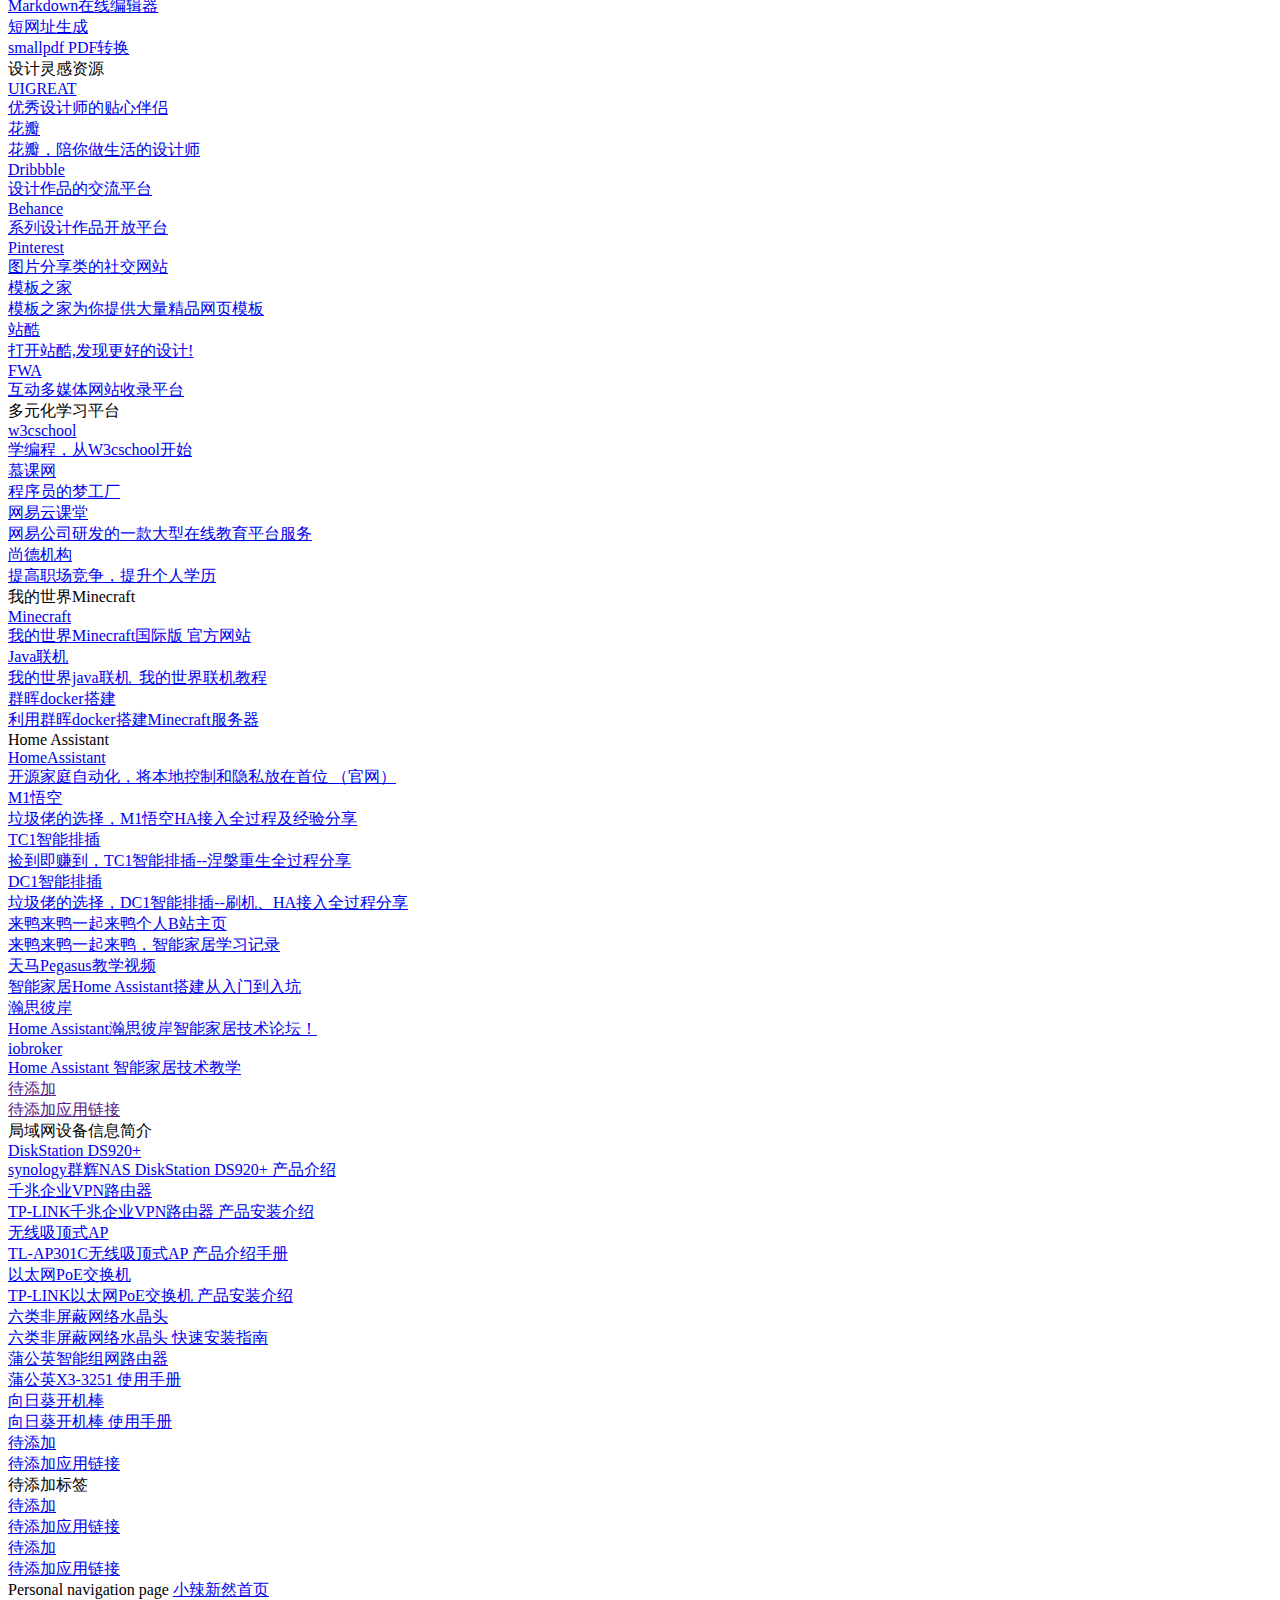
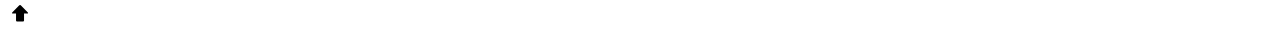
==== commit a38b1519: "gerendaohang" ====
--- a/daohangye/index.html
+++ b/daohangye/index.html
@@ -26,9 +26,10 @@
                     <li><a href="#tools"><i class="iconfont icon-tool"></i>在线实用工具</a></li>
                     <li><a href="#design"><i class="iconfont icon-designer"></i>设计灵感资源</a></li>
                     <li><a href="#study"><i class="iconfont icon-xuexi1"></i>多元化学习平台</a></li>
+                    <li><a href="#world" ><i class="iconfont icon-minecraft"></i>我的世界Minecraft</a></li>
                     <li><a href="#hass" ><i class="iconfont icon-intelligence"></i>Home Assistant</a></li>
-                    <li><a href="#lan"><i class="iconfont icon-blogger"></i>个人局域网设备</a></li> 
-                    <li><a href="#daitianjia"><i class="iconfont icon-blogger"></i>待添加标签</a></li> 
+                    <li><a href="#lan"><i class="iconfont icon-Intranet"></i>个人局域网设备</a></li> 
+                    <li><a href="#daitianjia"><i class="iconfont icon-addto"></i>待添加标签</a></li> 
                 </ul>
                 <div class="item comment"><a href="#"><i class="iconfont icon-liuyan"></i>留言</a></div>
             </nav>
@@ -113,7 +114,7 @@
                         <a target="_blank" href="https://segmentfault.com/">
                             <div class="item">
                                 <div class="logo"> segmentfault</div>
-                                <div class="desc">一个专注于解决编程问题，提高开发技能的社区。</div>
+                                <div class="desc">一个专注于解决编程问题，提高开发技能的社区</div>
                             </div>
                         </a>
                         <a target="_blank" href="https://www.zhihu.com/">
@@ -141,13 +142,13 @@
                         <a target="_blank" href="https://www.v2ex.com/">
                             <div class="item">
                                 <div class="logo"> V2EX</div>
-                                <div class="desc">一个关于分享和探索的地方。</div>
+                                <div class="desc">一个关于分享和探索的地方</div>
                             </div>
                         </a>
                         <a target="_blank" href="https://coding.net/">
                             <div class="item">
                                 <div class="logo"> Coding</div>
-                                <div class="desc">中国最大的git平台。</div>
+                                <div class="desc">中国最大的git平台</div>
                             </div>
                         </a>
                     </div>
@@ -295,13 +296,13 @@
                         <a target="_blank" href="http://www.uigreat.com/">
                             <div class="item">
                                 <div class="logo"> UIGREAT</div>
-                                <div class="desc">优秀设计师的贴心伴侣。 </div>
+                                <div class="desc">优秀设计师的贴心伴侣 </div>
                             </div>
                         </a>
                         <a target="_blank" href="http://huaban.com/">
                             <div class="item">
                                 <div class="logo"> 花瓣</div>
-                                <div class="desc">花瓣，陪你做生活的设计师。</div>
+                                <div class="desc">花瓣，陪你做生活的设计师</div>
                             </div>
                         </a>
                         <a target="_blank" href="https://dribbble.com/">
@@ -322,6 +323,12 @@
                                 <div class="desc"> 图片分享类的社交网站</div>
                             </div>
                         </a>
+                        <a target="_blank" href="http://www.cssmoban.com/">
+                            <div class="item">
+                                <div class="logo"> 模板之家</div>
+                                <div class="desc"> 模板之家为你提供大量精品网页模板</div>
+                            </div>
+                        </a>
                         <a target="_blank" href="http://www.zcool.com.cn/">
                             <div class="item">
                                 <div class="logo"> 站酷</div>
@@ -365,6 +372,32 @@
                             <div class="item">
                                 <div class="logo">尚德机构</div>
                                 <div class="desc">提高职场竞争，提升个人学历</div>
+                            </div>
+                        </a>
+                    </div>
+                </div>
+                <div class="box">
+                    <a href="#" name="world"></a>
+                    <div class="sub-category">
+                        <div><i class="iconfont icon-blogger"></i> 我的世界Minecraft</div>
+                    </div>
+                    <div>
+                        <a target="_blank" href="https://www.minecraft.net/zh-hans">
+                            <div class="item">
+                                <div class="logo">Minecraft</div>
+                                <div class="desc">我的世界Minecraft国际版 官方网站</div>
+                            </div>
+                        </a>
+                        <a target="_blank" href="https://blog.csdn.net/weixin_39724889/article/details/114111147">
+                            <div class="item">
+                                <div class="logo">Java联机</div>
+                                <div class="desc">我的世界java联机_我的世界联机教程</div>
+                            </div>
+                        </a>
+                        <a target="_blank" href="https://blog.csdn.net/weixin_39612726/article/details/111704134">
+                            <div class="item">
+                                <div class="logo">群晖docker搭建</div>
+                                <div class="desc">利用群晖docker搭建Minecraft服务器</div>
                             </div>
                         </a>
                     </div>
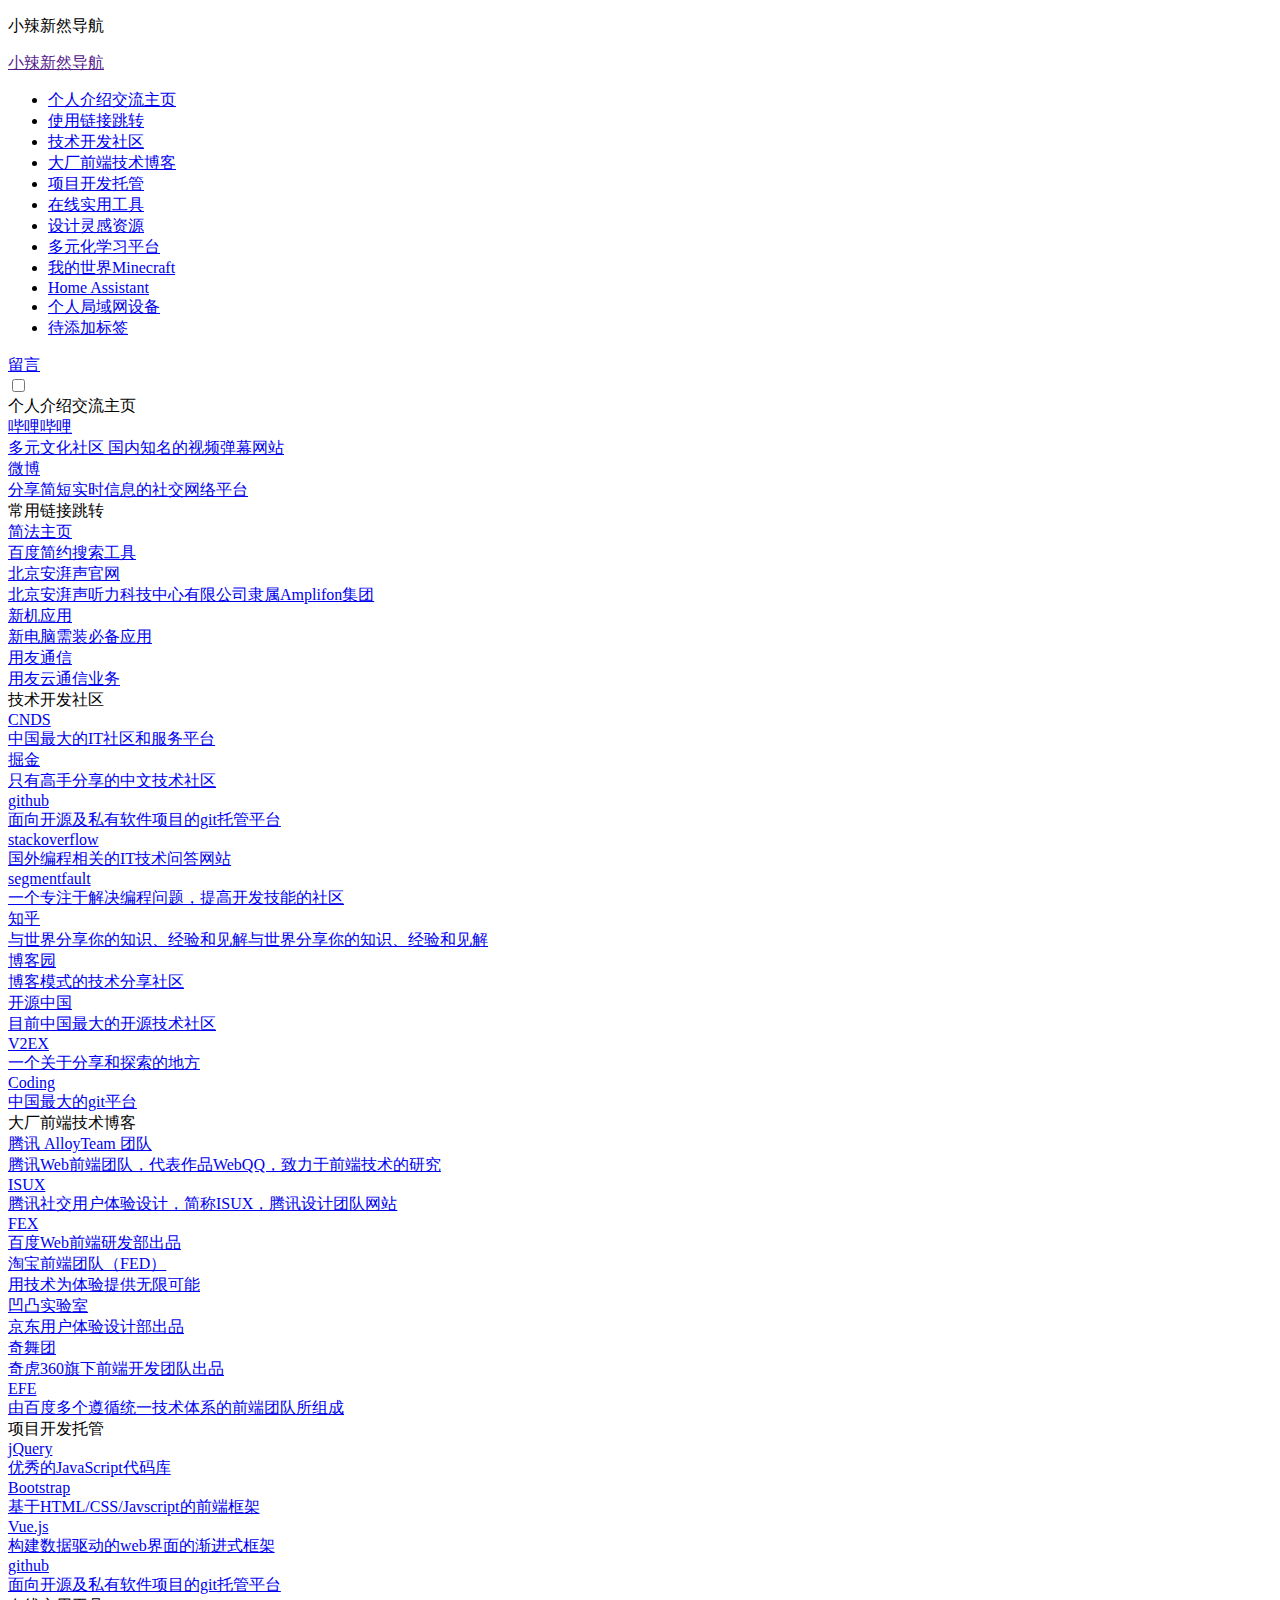
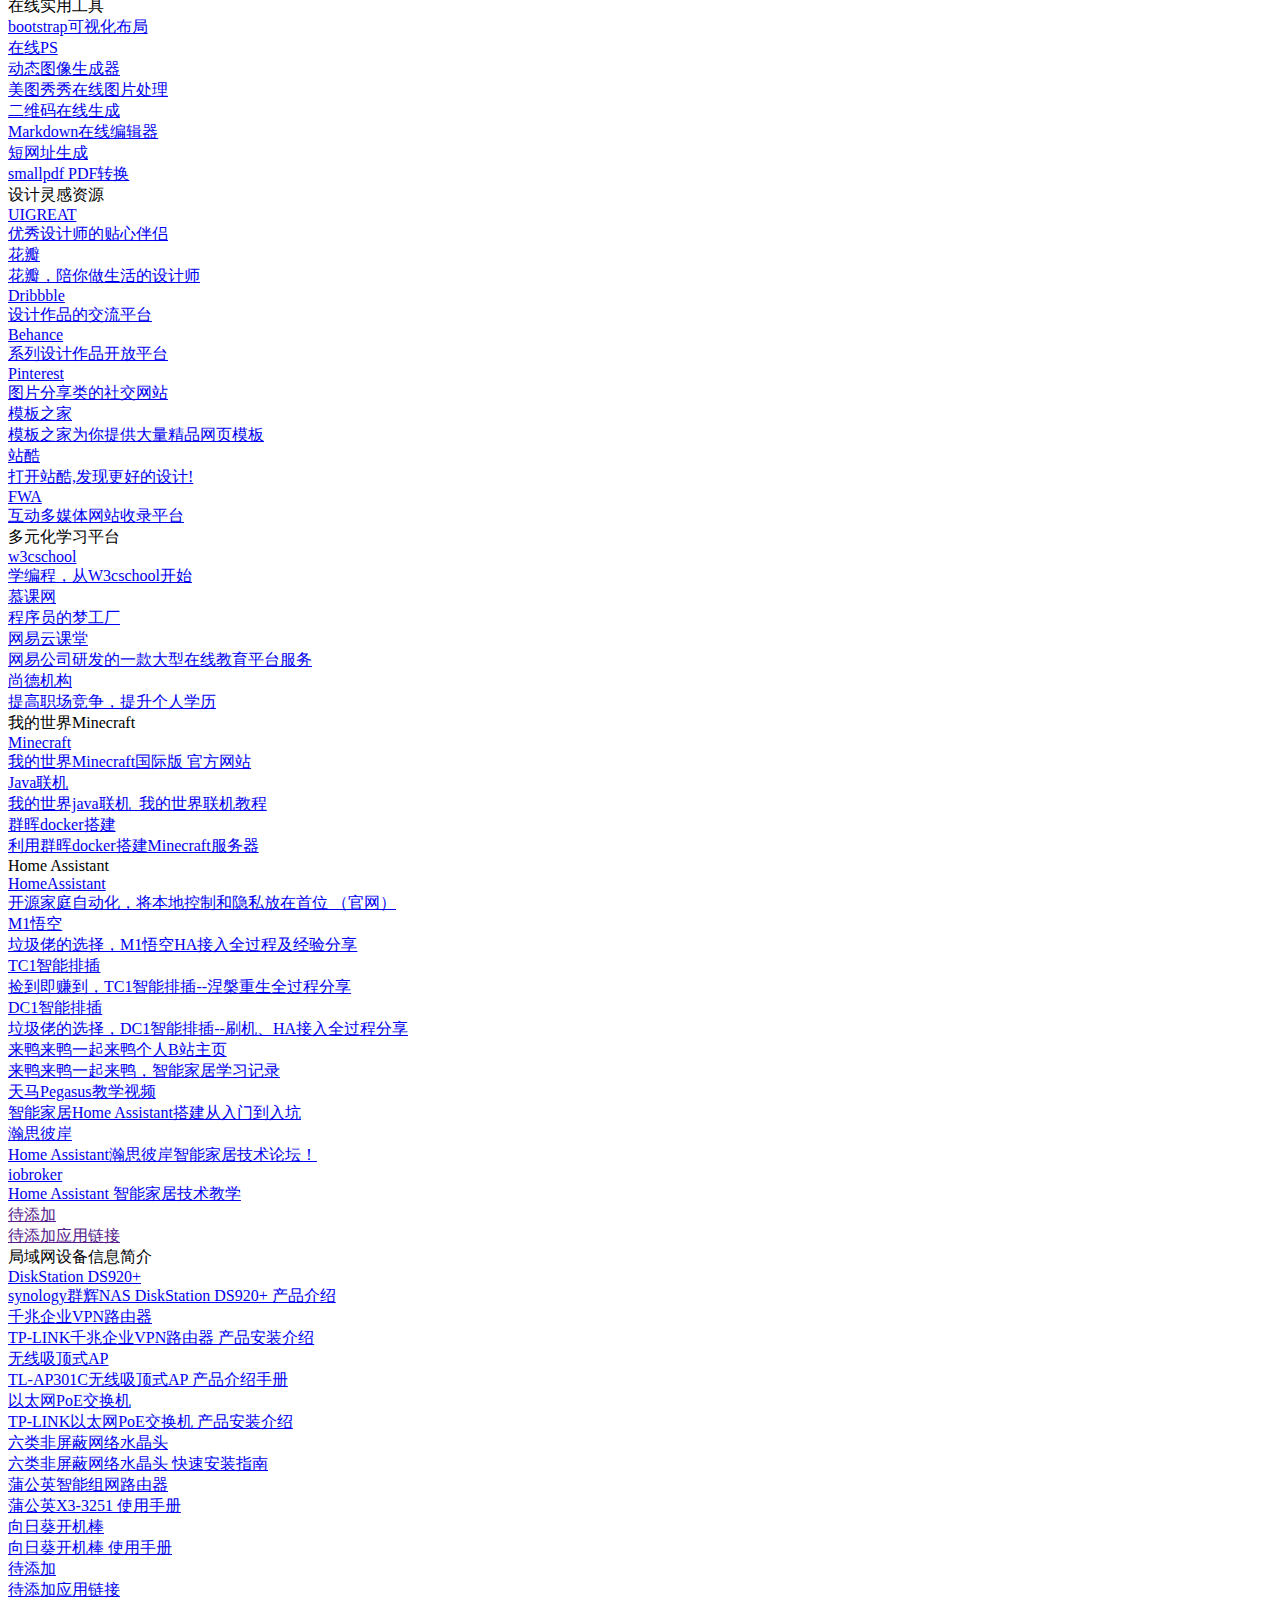
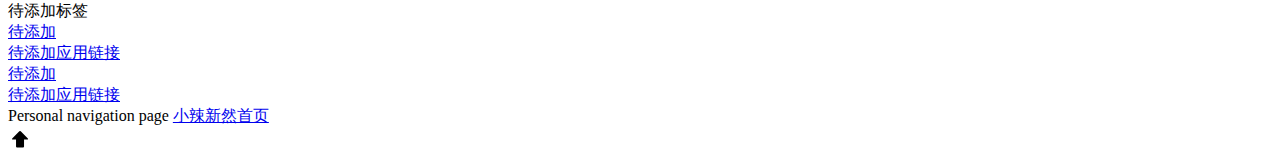
==== commit ab30fa01: "gai" ====
--- a/daohangye/index.html
+++ b/daohangye/index.html
@@ -17,19 +17,21 @@
                 <p>小辣新然导航</p>
             </div>
             <nav class="nav">
-                <div class="item active"><a href=""><i class="iconfont icon-daohang2"></i>小辣新然导航</a><i class="line"></i></div>
+                <div class="item active"><a href=""><i class="iconfont icon-daohang2"></i>小辣新然导航</a><i class="line"></i>
+                </div>
                 <ul class="nav-item" id="navItem">
                     <li><a href="#zhuye" class="active"><i class="iconfont icon-shequ"></i>个人介绍交流主页</a></li>
-                    <li><a href="#bbs" ><i class="iconfont icon-development"></i>技术开发社区</a></li>
+                    <li><a href="#lianjei" class="iconfont"><i class="iconfont icon-hyperlinks"></i>使用链接跳转</a></li>
+                    <li><a href="#bbs"><i class="iconfont icon-development"></i>技术开发社区</a></li>
                     <li><a href="#sill"><i class="iconfont icon-blogger"></i>大厂前端技术博客</a></li>
                     <li><a href="#docs"><i class="iconfont icon-wendangdocument78"></i>项目开发托管</a></li>
                     <li><a href="#tools"><i class="iconfont icon-tool"></i>在线实用工具</a></li>
                     <li><a href="#design"><i class="iconfont icon-designer"></i>设计灵感资源</a></li>
                     <li><a href="#study"><i class="iconfont icon-xuexi1"></i>多元化学习平台</a></li>
-                    <li><a href="#world" ><i class="iconfont icon-minecraft"></i>我的世界Minecraft</a></li>
-                    <li><a href="#hass" ><i class="iconfont icon-intelligence"></i>Home Assistant</a></li>
-                    <li><a href="#lan"><i class="iconfont icon-Intranet"></i>个人局域网设备</a></li> 
-                    <li><a href="#daitianjia"><i class="iconfont icon-addto"></i>待添加标签</a></li> 
+                    <li><a href="#world"><i class="iconfont icon-minecraft"></i>我的世界Minecraft</a></li>
+                    <li><a href="#hass"><i class="iconfont icon-intelligence"></i>Home Assistant</a></li>
+                    <li><a href="#lan"><i class="iconfont icon-Intranet"></i>个人局域网设备</a></li>
+                    <li><a href="#daitianjia"><i class="iconfont icon-addto"></i>待添加标签</a></li>
                 </ul>
                 <div class="item comment"><a href="#"><i class="iconfont icon-liuyan"></i>留言</a></div>
             </nav>
@@ -38,13 +40,13 @@
             <div id="mainContent">
                 <!-- 手机端菜单 -->
                 <div id="menu-box">
-                   <div id="menu">
-                       <input type="checkbox" id="menu-form">
-                       <label for="menu-form" class="menu-spin">
-                        <div class="line diagonal line-1"></div>
-                        <div class="line horizontal"></div>
-                        <div class="line diagonal line-2"></div>
-                      </label>
+                    <div id="menu">
+                        <input type="checkbox" id="menu-form">
+                        <label for="menu-form" class="menu-spin">
+                            <div class="line diagonal line-1"></div>
+                            <div class="line horizontal"></div>
+                            <div class="line diagonal line-2"></div>
+                        </label>
                     </div>
                 </div>
                 <!-- 个人主页 -->
@@ -65,17 +67,37 @@
                                 <div class="logo"> 微博</div>
                                 <div class="desc">分享简短实时信息的社交网络平台</div>
                             </div>
-                        </a>
-                        <a target="_blank" href="#">
-                            <div class="item">
-                                <div class="logo"> 个人博客</div>
-                                <div class="desc">网络日记 传播自己思想</div>
-                            </div>
-                        </a>    
-                        <a target="_blank" href="#">
-                            <div class="item">
-                                <div class="logo"> 个人主页</div>
-                                <div class="desc">属于个人的网站  最简单的个人网站</div>
+                    </div>
+                </div>
+                <!-- 超链接跳转 -->
+                <div class="box">
+                    <a href="#" name="anpaisheng"></a>
+                    <div class="sub-category">
+                        <div><i class="iconfont icon-blogger"></i> 常用链接跳转</div>
+                    </div>
+                    <div>
+                        <a target="_blank" href="https://www.jianfast.com/">
+                            <div class="item">
+                                <div class="logo">简法主页</div>
+                                <div class="desc">百度简约搜索工具</div>
+                            </div>
+                        </a>
+                        <a target="_blank" href="https://www.amplifon.com.cn/">
+                            <div class="item">
+                                <div class="logo">北京安湃声官网</div>
+                                <div class="desc">北京安湃声听力科技中心有限公司隶属Amplifon集团</div>
+                            </div>
+                        </a>
+                        <a href="../b.html">
+                            <div class="item">
+                                <div class="logo">新机应用</div>
+                                <div class="desc">新电脑需装必备应用</div>
+                            </div>
+                        </a>
+                        <a target="_blank" href="../yonyou.html">
+                            <div class="item">
+                                <div class="logo">用友通信</div>
+                                <div class="desc">用友云通信业务</div>
                             </div>
                         </a>
                     </div>
@@ -93,7 +115,7 @@
                                 <div class="desc">中国最大的IT社区和服务平台</div>
                             </div>
                         </a>
-                        <a href="https://juejin.im/">
+                        <a target="_blank" href="https://juejin.im/">
                             <div class="item">
                                 <div class="logo"> 掘金</div>
                                 <div class="desc">只有高手分享的中文技术社区</div>
@@ -496,7 +518,8 @@
                                 <div class="desc">TP-LINK以太网PoE交换机 产品安装介绍</div>
                             </div>
                         </a>
-                        <a target="_blank" href="wenjian/TL-EH602-24 V1.0、TL-EH602-50 V1.0、TL-EH602-100 V1.0快速安装指南1.1.0.pdf">
+                        <a target="_blank"
+                            href="wenjian/TL-EH602-24 V1.0、TL-EH602-50 V1.0、TL-EH602-100 V1.0快速安装指南1.1.0.pdf">
                             <div class="item">
                                 <div class="logo">六类非屏蔽网络水晶头</div>
                                 <div class="desc">六类非屏蔽网络水晶头 快速安装指南</div>
@@ -521,7 +544,7 @@
                             </div>
                         </a>
                     </div>
-                </div> 
+                </div>
                 <div class="box">
                     <a href="#" name="daitianjia"></a>
                     <div class="sub-category">
@@ -550,71 +573,74 @@
                         </div>
                     </div>
                 </footer>
-                <div id="fixedBar"><svg class="Zi Zi--BackToTop" title="回到顶部" fill="currentColor" viewBox="0 0 24 24" width="24" height="24">
-                    <path d="M16.036 19.59a1 1 0 0 1-.997.995H9.032a.996.996 0 0 1-.997-.996v-7.005H5.03c-1.1 0-1.36-.633-.578-1.416L11.33 4.29a1.003 1.003 0 0 1 1.412 0l6.878 6.88c.782.78.523 1.415-.58 1.415h-3.004v7.005z"></path>
-                </svg></div>
+                <div id="fixedBar"><svg class="Zi Zi--BackToTop" title="回到顶部" fill="currentColor" viewBox="0 0 24 24"
+                        width="24" height="24">
+                        <path
+                            d="M16.036 19.59a1 1 0 0 1-.997.995H9.032a.996.996 0 0 1-.997-.996v-7.005H5.03c-1.1 0-1.36-.633-.578-1.416L11.33 4.29a1.003 1.003 0 0 1 1.412 0l6.878 6.88c.782.78.523 1.415-.58 1.415h-3.004v7.005z">
+                        </path>
+                    </svg></div>
         </section>
         <script src="js/jquery.js"></script>
         <script>
-        var oMenu = document.getElementById('menu');
-        var oLeftBar = document.getElementById('leftBar');
-        var menuFrom = document.getElementById('menu-form');
-
-        oMenu.onclick = function() {
-            if (oLeftBar.offsetLeft == 0) {
-                oLeftBar.style.left = -249 + 'px';
+            var oMenu = document.getElementById('menu');
+            var oLeftBar = document.getElementById('leftBar');
+            var menuFrom = document.getElementById('menu-form');
+
+            oMenu.onclick = function () {
+                if (oLeftBar.offsetLeft == 0) {
+                    oLeftBar.style.left = -249 + 'px';
+                }
+                else {
+                    oLeftBar.style.left = 0;
+                }
             }
-            else {
-                oLeftBar.style.left = 0;
+
+
+            // 监听页面宽度变化
+            window.onresize = function () {
+                judgeWidth();
+                // console.log(document.documentElement.clientWidth);
+            };
+
+            // 判断页面宽度
+            function judgeWidth() {
+                if (document.documentElement.clientWidth > 481) {
+                    oLeftBar.style.left = 0;
+                } else {
+                    oLeftBar.style.left = -249 + 'px';
+                }
             }
-        }
-
-
-        // 监听页面宽度变化
-        window.onresize = function() {
-            judgeWidth();
-            // console.log(document.documentElement.clientWidth);
-        };
-
-        // 判断页面宽度
-        function judgeWidth() {
-            if (document.documentElement.clientWidth > 481) {
-                oLeftBar.style.left = 0;
-            } else {
-                oLeftBar.style.left = -249 + 'px';
-            }
-        }
-
-
-        var oNavItem = document.getElementById('navItem');
-        var aA = oNavItem.getElementsByTagName('a');
-        for (var i = 0; i < aA.length; i++) {
-            aA[i].onclick = function() {
-                for (var j = 0; j < aA.length; j++) {
-                    aA[j].className = '';
-                }
-                this.className = 'active';
-                if (oLeftBar.offsetLeft == 0) {
-                    if (document.documentElement.clientWidth <= 481) {
-                        oLeftBar.style.left = -249 + 'px';
-                        menuFrom.checked = false;
-
+
+
+            var oNavItem = document.getElementById('navItem');
+            var aA = oNavItem.getElementsByTagName('a');
+            for (var i = 0; i < aA.length; i++) {
+                aA[i].onclick = function () {
+                    for (var j = 0; j < aA.length; j++) {
+                        aA[j].className = '';
+                    }
+                    this.className = 'active';
+                    if (oLeftBar.offsetLeft == 0) {
+                        if (document.documentElement.clientWidth <= 481) {
+                            oLeftBar.style.left = -249 + 'px';
+                            menuFrom.checked = false;
+
+                        }
                     }
                 }
             }
-        }
-
-
-        $(window).scroll(function() {
-            if($(window).scrollTop() >= 200){
-                $('#fixedBar').fadeIn(300);
-            }else{
-                $('#fixedBar').fadeOut(300);
-            }
-        });
-        $('#fixedBar').click(function() {
-            $('html,body').animate({scrollTop:'0px'},800);
-        })
+
+
+            $(window).scroll(function () {
+                if ($(window).scrollTop() >= 200) {
+                    $('#fixedBar').fadeIn(300);
+                } else {
+                    $('#fixedBar').fadeOut(300);
+                }
+            });
+            $('#fixedBar').click(function () {
+                $('html,body').animate({ scrollTop: '0px' }, 800);
+            })
         </script>
 </body>
 
